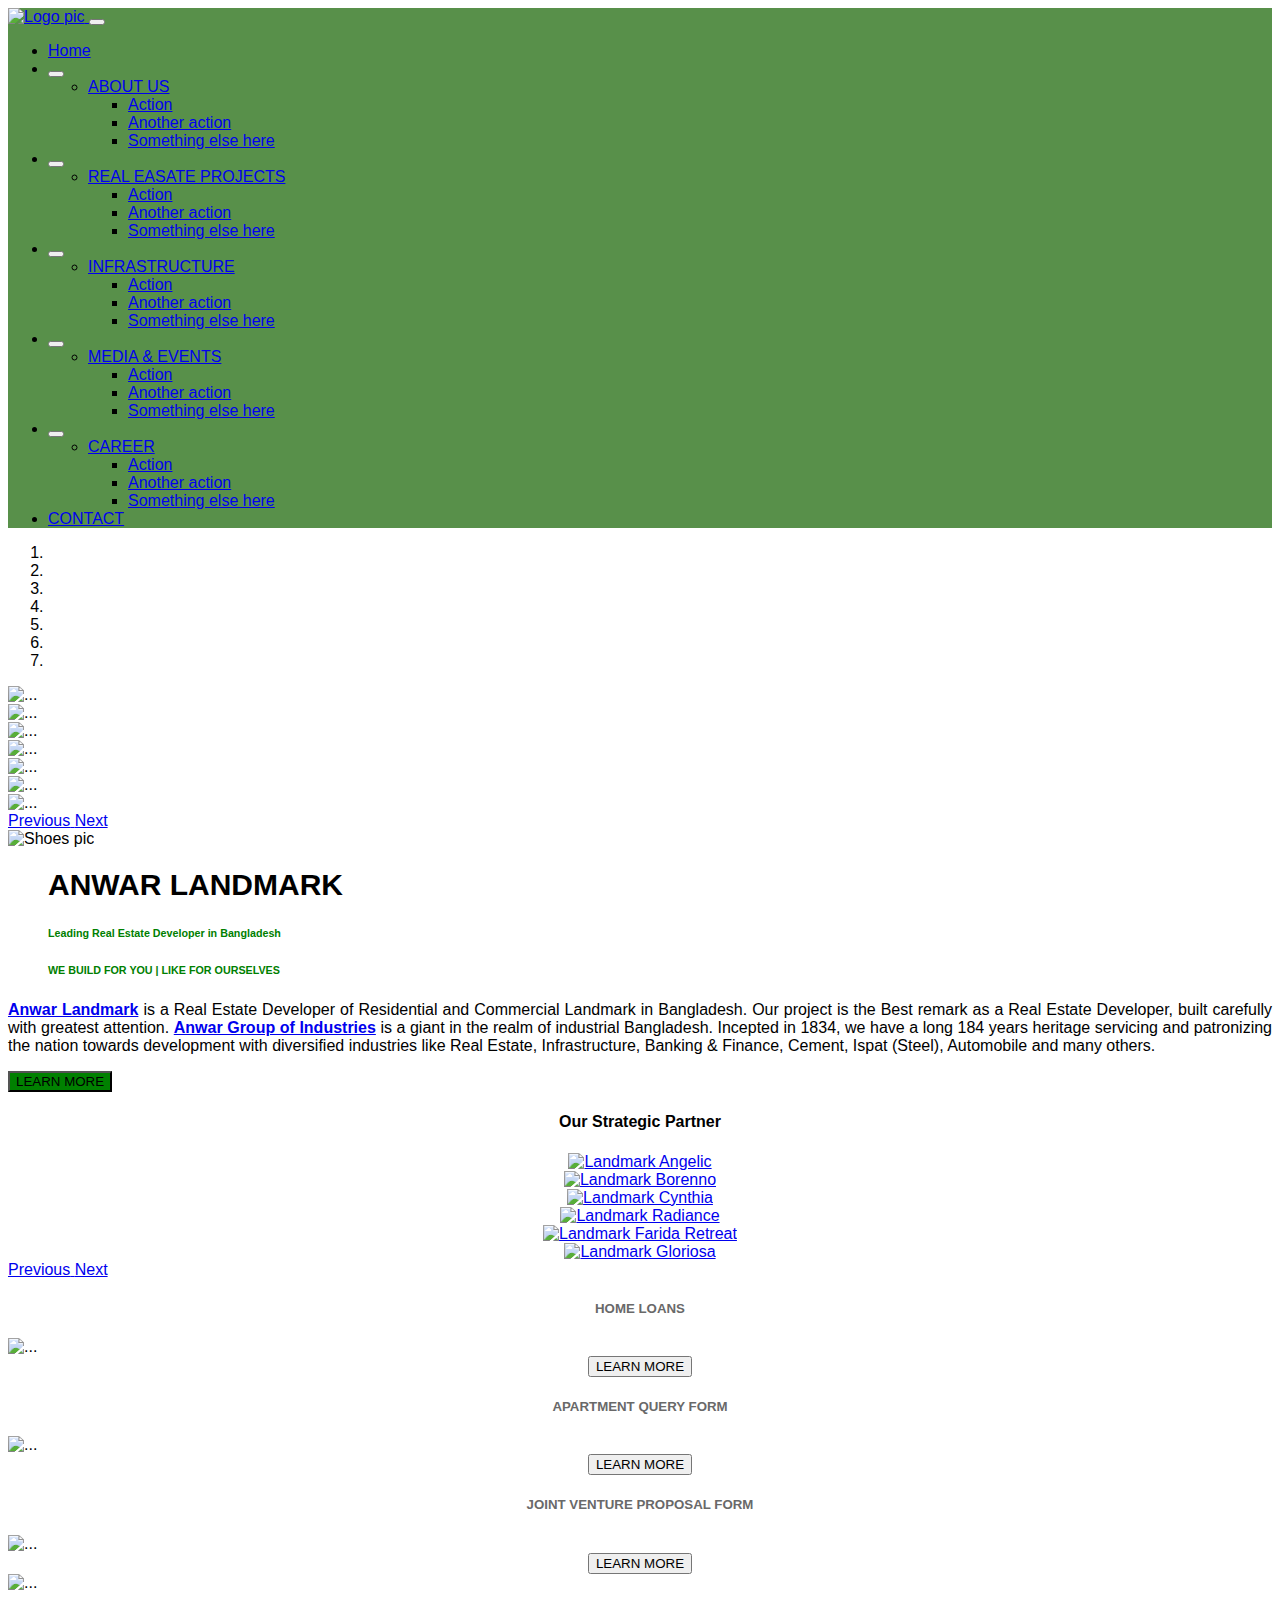
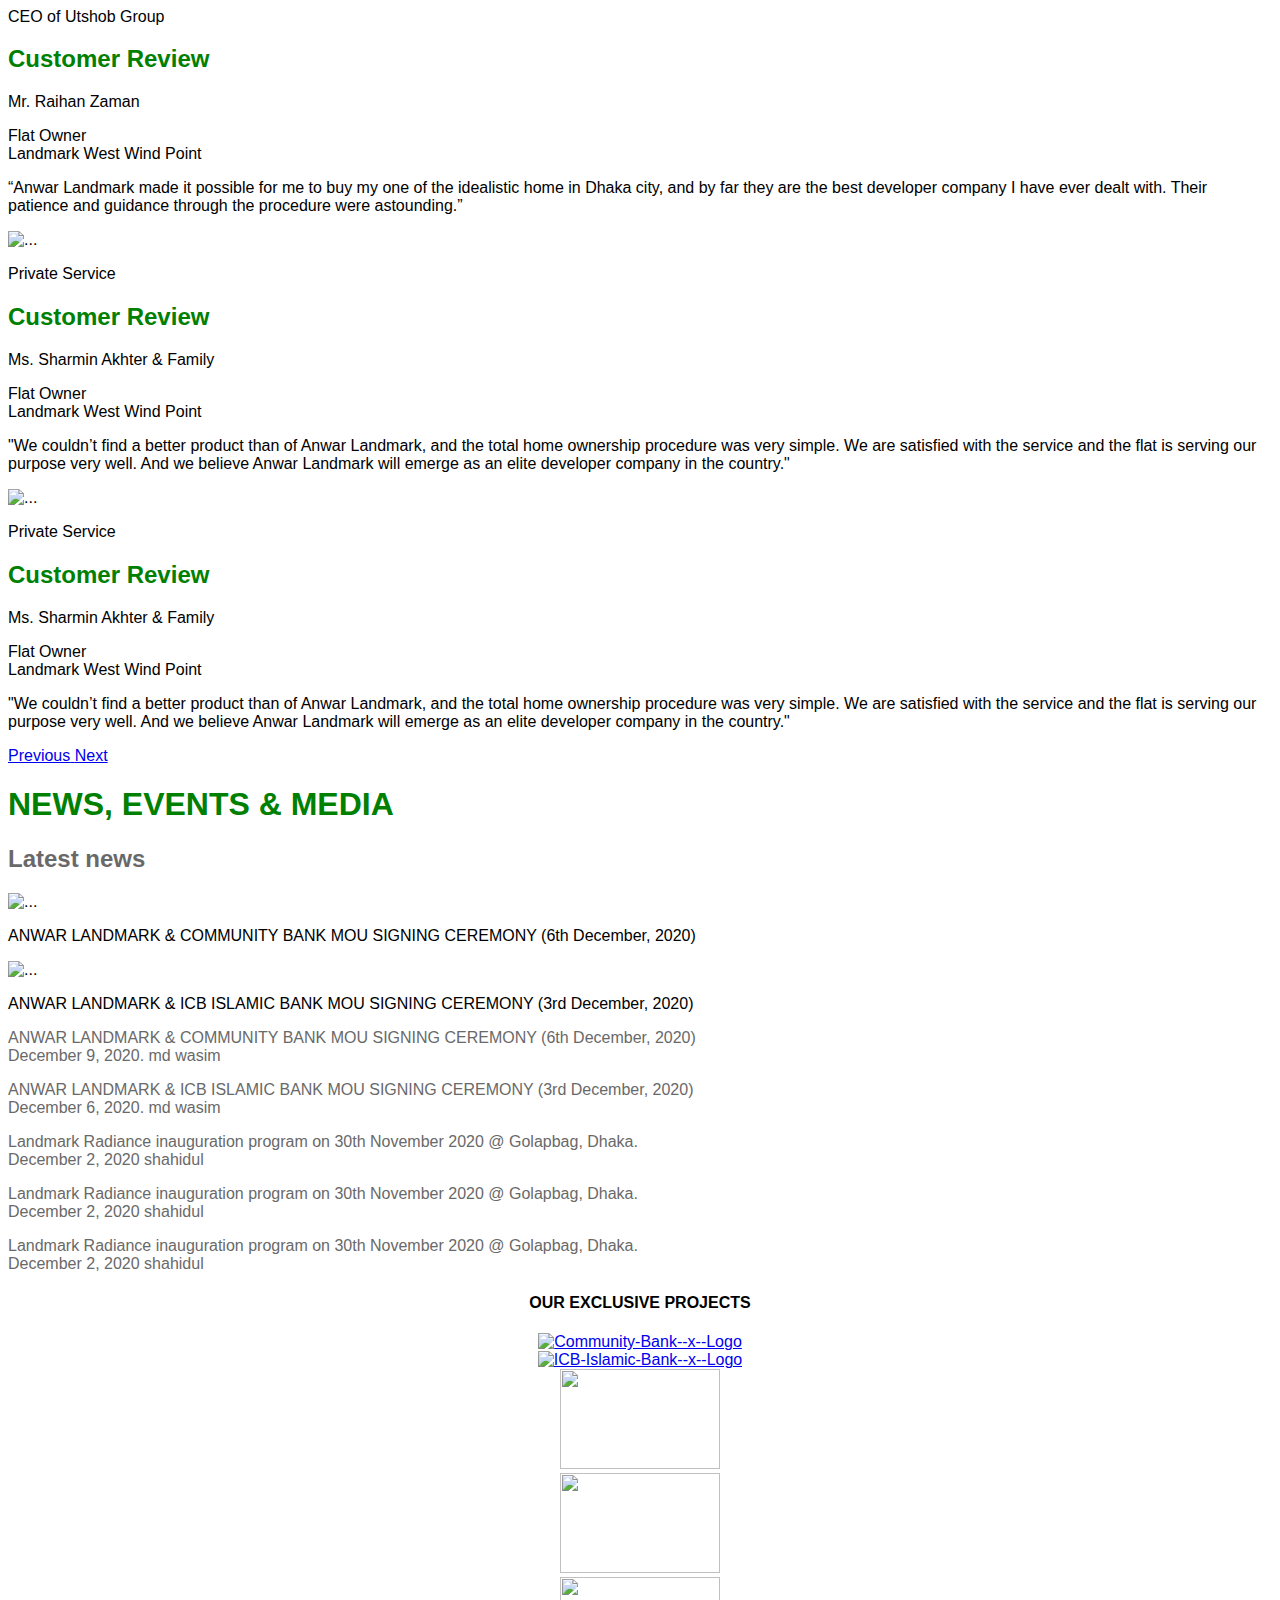
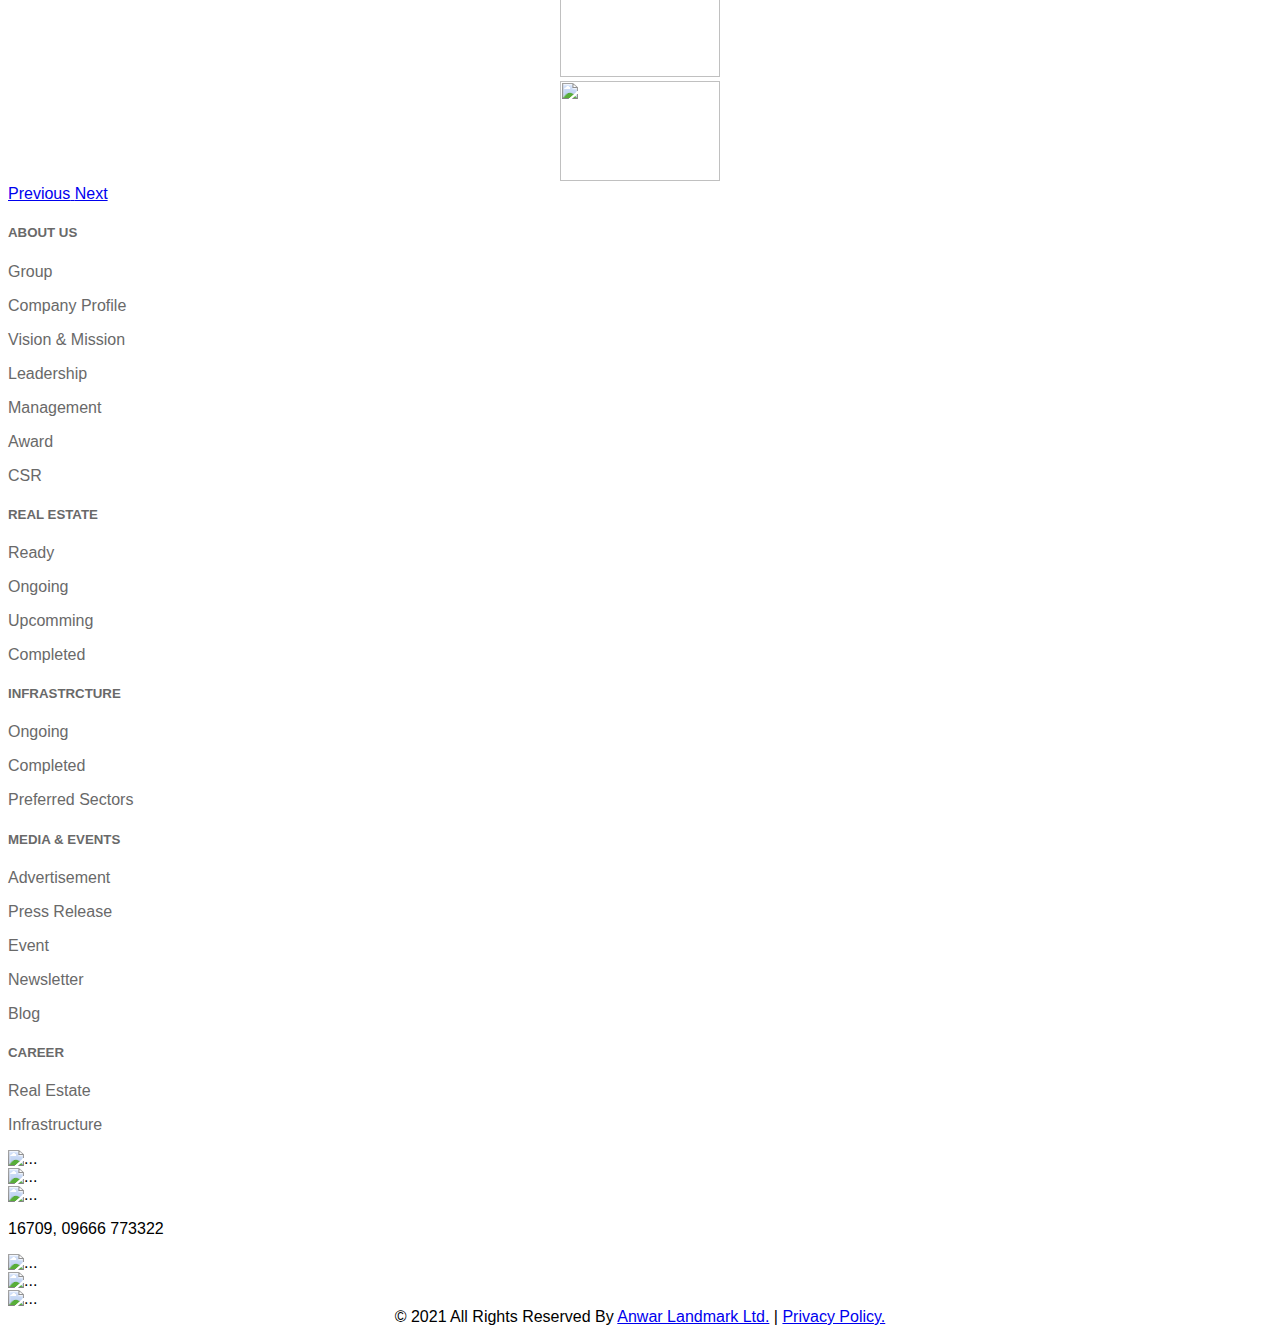
==== Index.html @ 7686476b "work done" ====
<!doctype html>
<html lang="en">

<head>
    <!-- Required meta tags -->
    <meta charset="utf-8">
    <meta name="viewport" content="width=device-width, initial-scale=1">

    <!-- Bootstrap CSS -->
    <link href="https://cdn.jsdelivr.net/npm/bootstrap@5.0.0-beta1/dist/css/bootstrap.min.css" rel="stylesheet"
        integrity="sha384-giJF6kkoqNQ00vy+HMDP7azOuL0xtbfIcaT9wjKHr8RbDVddVHyTfAAsrekwKmP1" crossorigin="anonymous">
    <link rel="shortcut icon" type="image/png"
        href="https://www.anwarlandmark.com/wp-content/uploads/2019/05/favicon.ico">
    <link rel="stylesheet" href="css/style.css">

    <title>Anwar Landmark | Leading Real Estate Developer in Bangladesh</title>
</head>

<body>
    <header>
        <nav class="navbar navbar-expand-lg navbar-light navbar-container shadow">
            <div class="container-fluid row">

                <div class="col-md-3">
                    <a class="navbar-brand" href="#">
                        <img src="https://www.anwarlandmark.com/wp-content/uploads/2019/07/logowhite.png"
                            class="custom-logo" width="150" height="55" alt="Logo pic">
                        <button class="navbar-toggler" type="button" data-bs-toggle="collapse"
                            data-bs-target="#navbarTogglerDemo03" aria-controls="navbarTogglerDemo03"
                            aria-expanded="false" aria-label="Toggle navigation">
                            <span class="navbar-toggler-icon"></span>
                        </button>
                    </a>
                </div>
                <div class="col-md-9">
                    <div class="collapse navbar-collapse" id="navbarNavDarkDropdown" id="navbarTogglerDemo03">
                        <ul class="navbar-nav me-auto mb-2 mb-lg-0 p-2">
                            <li class="nav-item">
                                <a class="nav-link active" aria-current="page" href="#">Home</a>
                            </li>
                            <li class="nav-item">
                                <button class="navbar-toggler" type="button" data-bs-toggle="collapse"
                                    data-bs-target="#navbarNavDarkDropdown" aria-controls="navbarNavDarkDropdown"
                                    aria-expanded="false" aria-label="Toggle navigation">
                                    <span class="navbar-toggler-icon"></span>
                                </button>
                                <div class="collapse navbar-collapse" id="navbarNavDarkDropdown">
                                    <ul class="navbar-nav">
                                        <li class="nav-item dropdown">
                                            <a class="nav-link dropdown-toggle" href="#" id="navbarDarkDropdownMenuLink"
                                                role="button" data-bs-toggle="dropdown" aria-expanded="false">
                                                ABOUT US
                                            </a>
                                            <ul class="dropdown-menu dropdown-menu-dark"
                                                aria-labelledby="navbarDarkDropdownMenuLink">
                                                <li><a class="dropdown-item" href="#">Action</a></li>
                                                <li><a class="dropdown-item" href="#">Another action</a></li>
                                                <li><a class="dropdown-item" href="#">Something else here</a></li>
                                            </ul>
                                        </li>
                                    </ul>
                                </div>

                            </li>
                            <li class="nav-item">

                                <button class="navbar-toggler" type="button" data-bs-toggle="collapse"
                                    data-bs-target="#navbarNavDarkDropdown" aria-controls="navbarNavDarkDropdown"
                                    aria-expanded="false" aria-label="Toggle navigation">
                                    <span class="navbar-toggler-icon"></span>
                                </button>
                                <div class="collapse navbar-collapse" id="navbarNavDarkDropdown">
                                    <ul class="navbar-nav">
                                        <li class="nav-item dropdown">
                                            <a class="nav-link dropdown-toggle" href="#" id="navbarDarkDropdownMenuLink"
                                                role="button" data-bs-toggle="dropdown" aria-expanded="false">
                                                REAL EASATE PROJECTS
                                            </a>
                                            <ul class="dropdown-menu dropdown-menu-dark"
                                                aria-labelledby="navbarDarkDropdownMenuLink">
                                                <li><a class="dropdown-item" href="#">Action</a></li>
                                                <li><a class="dropdown-item" href="#">Another action</a></li>
                                                <li><a class="dropdown-item" href="#">Something else here</a></li>
                                            </ul>
                                        </li>
                                    </ul>
                                </div>
                            </li>
                            <li class="nav-item">

                                <button class="navbar-toggler" type="button" data-bs-toggle="collapse"
                                    data-bs-target="#navbarNavDarkDropdown" aria-controls="navbarNavDarkDropdown"
                                    aria-expanded="false" aria-label="Toggle navigation">
                                    <span class="navbar-toggler-icon"></span>
                                </button>
                                <div class="collapse navbar-collapse" id="navbarNavDarkDropdown">
                                    <ul class="navbar-nav">
                                        <li class="nav-item dropdown">
                                            <a class="nav-link dropdown-toggle" href="#" id="navbarDarkDropdownMenuLink"
                                                role="button" data-bs-toggle="dropdown" aria-expanded="false">
                                                INFRASTRUCTURE
                                            </a>
                                            <ul class="dropdown-menu dropdown-menu-dark"
                                                aria-labelledby="navbarDarkDropdownMenuLink">
                                                <li><a class="dropdown-item" href="#">Action</a></li>
                                                <li><a class="dropdown-item" href="#">Another action</a></li>
                                                <li><a class="dropdown-item" href="#">Something else here</a></li>
                                            </ul>
                                        </li>
                                    </ul>
                                </div>
                            </li>
                            <li class="nav-item">

                                <button class="navbar-toggler" type="button" data-bs-toggle="collapse"
                                    data-bs-target="#navbarNavDarkDropdown" aria-controls="navbarNavDarkDropdown"
                                    aria-expanded="false" aria-label="Toggle navigation">
                                    <span class="navbar-toggler-icon"></span>
                                </button>
                                <div class="collapse navbar-collapse" id="navbarNavDarkDropdown">
                                    <ul class="navbar-nav">
                                        <li class="nav-item dropdown">
                                            <a class="nav-link dropdown-toggle" href="#" id="navbarDarkDropdownMenuLink"
                                                role="button" data-bs-toggle="dropdown" aria-expanded="false">
                                                MEDIA & EVENTS
                                            </a>
                                            <ul class="dropdown-menu dropdown-menu-dark"
                                                aria-labelledby="navbarDarkDropdownMenuLink">
                                                <li><a class="dropdown-item" href="#">Action</a></li>
                                                <li><a class="dropdown-item" href="#">Another action</a></li>
                                                <li><a class="dropdown-item" href="#">Something else here</a></li>
                                            </ul>
                                        </li>
                                    </ul>
                                </div>

                            </li>
                            <li class="nav-item">

                                <button class="navbar-toggler" type="button" data-bs-toggle="collapse"
                                    data-bs-target="#navbarNavDarkDropdown" aria-controls="navbarNavDarkDropdown"
                                    aria-expanded="false" aria-label="Toggle navigation">
                                    <span class="navbar-toggler-icon"></span>
                                </button>
                                <div class="collapse navbar-collapse" id="navbarNavDarkDropdown">
                                    <ul class="navbar-nav">
                                        <li class="nav-item dropdown">
                                            <a class="nav-link dropdown-toggle" href="#" id="navbarDarkDropdownMenuLink"
                                                role="button" data-bs-toggle="dropdown" aria-expanded="false">
                                                CAREER
                                            </a>
                                            <ul class="dropdown-menu dropdown-menu-dark"
                                                aria-labelledby="navbarDarkDropdownMenuLink">
                                                <li><a class="dropdown-item" href="#">Action</a></li>
                                                <li><a class="dropdown-item" href="#">Another action</a></li>
                                                <li><a class="dropdown-item" href="#">Something else here</a></li>
                                            </ul>
                                        </li>
                                    </ul>
                                </div>
                            </li>
                            <li class="nav-item">
                                <a class="nav-link" href="#CONTACT">CONTACT</a>
                            </li>
                        </ul>

                    </div>
                </div>
            </div>
        </nav>



    </header>
    <div id="carouselExampleIndicators" class="carousel slide" data-bs-ride="carousel">
        <ol class="carousel-indicators">
            <li data-bs-target="#carouselExampleIndicators" data-bs-slide-to="0" class="active"></li>
            <li data-bs-target="#carouselExampleIndicators" data-bs-slide-to="1"></li>
            <li data-bs-target="#carouselExampleIndicators" data-bs-slide-to="2"></li>
            <li data-bs-target="#carouselExampleIndicators" data-bs-slide-to="3"></li>
            <li data-bs-target="#carouselExampleIndicators" data-bs-slide-to="4"></li>
            <li data-bs-target="#carouselExampleIndicators" data-bs-slide-to="5"></li>
            <li data-bs-target="#carouselExampleIndicators" data-bs-slide-to="6"></li>
        </ol>
        <div class="carousel-inner">
            <div class="carousel-item active">
                <img src="https://www.anwarlandmark.com/wp-content/uploads/2020/01/1-1-1.jpg" class="d-block w-100"
                    alt="...">
            </div>
            <div class="carousel-item">
                <img src="https://www.anwarlandmark.com/wp-content/uploads/2020/01/2-i.jpg" class="d-block w-100"
                    alt="...">
            </div>
            <div class="carousel-item">
                <img src="https://www.anwarlandmark.com/wp-content/uploads/2020/01/3-2.jpg" class="d-block w-100"
                    alt="...">
            </div>
            <div class="carousel-item">
                <img src="https://www.anwarlandmark.com/wp-content/uploads/2020/01/4-2.jpg" class="d-block w-100"
                    alt="...">
            </div>
            <div class="carousel-item">
                <img src="https://www.anwarlandmark.com/wp-content/uploads/2020/01/5-2.jpg" class="d-block w-100"
                    alt="...">
            </div>
            <div class="carousel-item">
                <img src="https://www.anwarlandmark.com/wp-content/uploads/2020/01/6.jpg" class="d-block w-100"
                    alt="...">
            </div>
            <div class="carousel-item">
                <img src="https://www.anwarlandmark.com/wp-content/uploads/2020/01/7-1.jpg" class="d-block w-100"
                    alt="...">
            </div>
        </div>
        <a class="carousel-control-prev" href="#carouselExampleIndicators" role="button" data-bs-slide="prev">
            <span class="carousel-control-prev-icon" aria-hidden="true"></span>
            <span class="visually-hidden">Previous</span>
        </a>
        <a class="carousel-control-next" href="#carouselExampleIndicators" role="button" data-bs-slide="next">
            <span class="carousel-control-next-icon" aria-hidden="true"></span>
            <span class="visually-hidden">Next</span>
        </a>

    </div>
    <section class="container">
        <div class="row d-flex align-items-center justify-content-center p-5">
            <div class="col-md-5">
                <img class="d-block w-100"
                    src="https://www.anwarlandmark.com/wp-content/uploads/2019/10/HomePage_RainForest-Building.png"
                    alt="Shoes pic">
            </div>
            <div class="col-md-7 p-5 mt-3">
                <blockquote>
                    <h1 style="font-size: 30px;font-weight:bold;text-align: left">ANWAR LANDMARK</h1>
                    <h6 style="color: green;font-weight:bold;">Leading Real Estate Developer in Bangladesh</h6>
                    <h6 style="color: green; font-weight:bold;">WE BUILD FOR YOU | LIKE FOR OURSELVES</h6>
                </blockquote>
                <p style="text-align: justify;"><a href="https://www.anwarlandmark.com/"><strong>Anwar
                            Landmark</strong></a> is a Real Estate Developer of Residential and Commercial Landmark in
                    Bangladesh. Our project is the Best remark as a Real Estate Developer, built carefully with greatest
                    attention. <a href="https://www.anwargroup.com/"><strong>Anwar Group of Industries</strong></a> is a
                    giant in the realm of industrial Bangladesh. Incepted in 1834, we have a long 184 years heritage
                    servicing and patronizing the nation towards development with diversified industries like Real
                    Estate, Infrastructure, Banking &#038; Finance, Cement, Ispat (Steel), Automobile and many others.
                </p>
                <div class="vc_btn3-container vc_btn3-left">
                    <button class="btn btn-primary" href="https://www.anwarlandmark.com/about-anwar-landmark/"
                        title="About Anwar Landmark" style="background-color: green;">LEARN
                        MORE</button>
                </div>
            </div>
        </div>

    </section>
    <section class="container">
        <div class="vc_column-inner vc_custom_1564914783452">
            <div class="wpb_wrapper m-5">
                <h4 style="text-align: center ; font-weight: bold " class="vc_custom_heading vc_custom_1573028375706">
                    Our Strategic Partner
                </h4>
            </div>
            <div id="carouselExampleInterval" class="carousel slide" data-bs-ride="carousel">
                <div class="carousel-inner" style="text-align: center;">
                    <div class="carousel-item active" data-bs-interval="10000">
                        <a data-post_id="738" class="d-block w-100"
                            href="https://www.anwarlandmark.com/realestate/landmark-angelic/"
                            title="Landmark Angelic"><img
                                src="https://www.anwarlandmark.com/wp-content/uploads/psc_post_slider_carousel/Project-Image-Angelic-227x333-2_333_226.png"
                                alt="Landmark Angelic" data-category="Ready" title="Landmark Angelic" /></a>


                    </div>
                    <div class="carousel-item" data-bs-interval="2000">
                        <a data-post_id="545" class="d-block w-100"
                            href="https://www.anwarlandmark.com/realestate/landmark-borrenno-ongoing/"
                            title="Landmark Borenno"><img
                                src="https://www.anwarlandmark.com/wp-content/uploads/psc_post_slider_carousel/Project-Image-Boreno-227x333_333_226.png"
                                alt="Landmark Borenno" data-category="Ongoing" title="Landmark Borenno" /></a>

                    </div>
                    <div class="carousel-item" data-bs-interval="2000">
                        <a data-post_id="744" class="d-block w-100"
                            href="https://www.anwarlandmark.com/realestate/landmark-cynthia/"
                            title="Landmark Cynthia"><img
                                src="https://www.anwarlandmark.com/wp-content/uploads/psc_post_slider_carousel/Project-Image-Cynthia-227x333_333_226_333_226.jpg"
                                alt="Landmark Cynthia" data-category="Ongoing" title="Landmark Cynthia" /></a>


                    </div>
                    <div class="carousel-item" data-bs-interval="2000">
                        <a data-post_id="4329" class="d-block w-100"
                            href="https://www.anwarlandmark.com/realestate/landmark-landmark-radiance/"
                            title="Landmark Radiance"><img
                                src="https://www.anwarlandmark.com/wp-content/uploads/psc_post_slider_carousel/qcx3zndt_333_226.jpg"
                                alt="Landmark Radiance" data-category="Ongoing" title="Landmark Radiance" /></a>
                    </div>
                    <div class="carousel-item" data-bs-interval="2000">
                        <a data-post_id="748" class="d-block w-100"
                            href="https://www.anwarlandmark.com/realestate/landmark-farida-retreat/"
                            title="Landmark Farida Retreat"><img
                                src="https://www.anwarlandmark.com/wp-content/uploads/psc_post_slider_carousel/Project-Image-farida-retreat-227x333_Ready_333_226.png"
                                alt="Landmark Farida Retreat" data-category="Ready"
                                title="Landmark Farida Retreat" /></a>
                    </div>


                    <div class="carousel-item">
                        <a data-post_id="751" class="d-block w-100"
                            href="https://www.anwarlandmark.com/realestate/landmark-gloriosa/"
                            title="Landmark Gloriosa"><img
                                src="https://www.anwarlandmark.com/wp-content/uploads/psc_post_slider_carousel/Project-Image-Glorisare-227x333_333_226.png"
                                alt="Landmark Gloriosa" data-category="Ongoing" title="Landmark Gloriosa" /></a>
                    </div>
                </div>
                <a class="carousel-control-prev" href="#carouselExampleInterval" role="button" data-bs-slide="prev">
                    <span class="carousel-control-prev-icon" aria-hidden="true"></span>
                    <span class="visually-hidden">Previous</span>
                </a>
                <a class="carousel-control-next" href="#carouselExampleInterval" role="button" data-bs-slide="next">
                    <span class="carousel-control-next-icon" aria-hidden="true"></span>
                    <span class="visually-hidden">Next</span>
                </a>
            </div>

    </section>

    <section class="container mt-5">

        <div class="row row-cols-1 row-cols-md-3 g-4">
            <div class="col">
                <div class="card h-100">
                    <h5 class="card-title mt-3" style="text-align: center; color: dimgrey;">HOME LOANS</h5>
                    <div class="card-body shadow">
                        <img src="https://www.anwarlandmark.com/wp-content/uploads/2019/05/homeloanmain-1.png"
                            class="card-img-top shadow rounded" height="350px" alt="...">

                        <div style="text-align: center;" class="mt-5">
                            <button class="btn btn-info">LEARN MORE</button>
                        </div>
                    </div>
                </div>
            </div>
            <div class="col">
                <div class="card h-100">
                    <h5 class="card-title mt-3" style="text-align: center; color: dimgrey;">APARTMENT QUERY FORM
                    </h5>
                    <div class="card-body shadow">
                        <img src="https://www.anwarlandmark.com/wp-content/uploads/2019/05/appertmentform.png"
                            class="card-img-top shadow rounded" height="350px" alt="...">

                        <div style="text-align: center;" class="mt-5">
                            <button class="btn btn-info">LEARN MORE</button>
                        </div>
                    </div>
                </div>
            </div>
            <div class="col">
                <div class="card h-100">
                    <h5 class="card-title mt-3" style="text-align: center; color: dimgrey;">JOINT VENTURE PROPOSAL
                        FORM</h5>
                    <div class="card-body shadow">
                        <img src="https://www.anwarlandmark.com/wp-content/uploads/2019/05/joinvanturemain.png"
                            class="card-img-top shadow rounded" height="350px" alt="...">

                        <div style="text-align: center;" class="mt-5">
                            <button class="btn btn-info">LEARN MORE</button>
                        </div>
                    </div>
                </div>
            </div>
        </div>

    </section>

    <section class="container mt-5 shadow">
        <div id="carouselExampleControls" class="carousel slide" data-bs-ride="carousel">
            <div class="carousel-inner">
                <div class="carousel-item active">
                    <div class="card-group">
                        <div class="card">
                            <img src="https://www.anwarlandmark.com/wp-content/uploads/2019/07/raihanvai_01-1.png"
                                class="card-img-top" alt="...">
                            <p class="m-2">CEO of Utshob Group</p>


                        </div>
                        <div class="card">

                            <div class="card-body">
                                <h2 class="card-title d-flex align-items-center p-5" style="color: green;">Customer
                                    Review</h2>
                                <p class="card-text d-flex align-items-center justify-content-center p-5">Mr. Raihan
                                    Zaman</p>
                                <p class="card-text d-flex align-items-center justify-content-center">Flat Owner <br>
                                    Landmark West Wind Point</p>


                            </div>
                        </div>
                        <div class="card">

                            <div class="card-body d-flex align-items-center justify-content-center p-5">

                                <p class="card-text">“Anwar Landmark made it possible for me to buy my one of the
                                    idealistic home in Dhaka city, and by far they are the best developer company I have
                                    ever dealt with. Their patience and guidance through the procedure were astounding.”
                                </p>

                            </div>
                        </div>
                    </div>
                </div>
                <div class="carousel-item">
                    <div class="card-group">
                        <div class="card">
                            <img src="https://www.anwarlandmark.com/wp-content/uploads/2020/04/flate-ownr.jpg"
                                class="card-img-top" alt="...">
                            <p class="m-2">Private Service </p>


                        </div>
                        <div class="card">

                            <div class="card-body">
                                <h2 class="card-title d-flex align-items-center p-5" style="color: green;">Customer
                                    Review</h2>
                                <p class="card-text d-flex align-items-center justify-content-center p-5">Ms. Sharmin
                                    Akhter & Family </p>
                                <p class="card-text d-flex align-items-center justify-content-center">Flat Owner <br>
                                    Landmark West Wind Point </p>


                            </div>
                        </div>
                        <div class="card">

                            <div class="card-body d-flex align-items-center justify-content-center p-5">

                                <p class="card-text">"We couldn’t find a better product than of Anwar Landmark, and the
                                    total home ownership procedure was very simple. We are satisfied with the service
                                    and the flat is serving our purpose very well. And we believe Anwar Landmark will
                                    emerge as an elite developer company in the country."</p>

                            </div>
                        </div>
                    </div>
                </div>
                <div class="carousel-item">

                    <div class="card-group">
                        <div class="card">
                            <img src="https://www.anwarlandmark.com/wp-content/uploads/2020/07/Arif-Abdullah-Bin-1.png"
                                class="card-img-top" alt="...">
                            <p class="m-2">Private Service </p>


                        </div>
                        <div class="card">

                            <div class="card-body">
                                <h2 class="card-title d-flex align-items-center p-5" style="color: green;">Customer
                                    Review</h2>
                                <p class="card-text d-flex align-items-center justify-content-center p-5">Ms. Sharmin
                                    Akhter & Family </p>
                                <p class="card-text d-flex align-items-center justify-content-center">Flat Owner <br>
                                    Landmark West Wind Point </p>


                            </div>
                        </div>
                        <div class="card">

                            <div class="card-body d-flex align-items-center justify-content-center p-5">

                                <p class="card-text">"We couldn’t find a better product than of Anwar Landmark, and the
                                    total home ownership procedure was very simple. We are satisfied with the service
                                    and the flat is serving our purpose very well. And we believe Anwar Landmark will
                                    emerge as an elite developer company in the country."</p>

                            </div>
                        </div>
                    </div>
                </div>
            </div>
            <a class="carousel-control-prev" href="#carouselExampleControls" role="button" data-bs-slide="prev">
                <span class="carousel-control-prev-icon" aria-hidden="true"></span>
                <span class="visually-hidden">Previous</span>
            </a>
            <a class="carousel-control-next" href="#carouselExampleControls" role="button" data-bs-slide="next">
                <span class="carousel-control-next-icon" aria-hidden="true"></span>
                <span class="visually-hidden">Next</span>
            </a>
        </div>

    </section>
    <section class="container mt-5">
        <h1 style="color: green;">NEWS, EVENTS & MEDIA</h1>
        <div class="row d-flex align-items-center justify-content-center">
            <h2 style="color: dimgrey;">Latest news</h2>

            <div class="col-md-5 mt-9">

                <div class="card m-7 mt-3 shadow">

                    <div class="row g-0">
                        <div class="col-md-4">
                            <img src="https://www.anwarlandmark.com/wp-content/uploads/2020/12/01-2.jpg" height="115px"
                                width="135px" alt="...">
                        </div>
                        <div class="col-md-8 d-flex align-items-center justify-content-center">
                            <div class="card-body shadow">

                                <p class="card-text">ANWAR LANDMARK &#038; COMMUNITY BANK MOU SIGNING CEREMONY (6th
                                    December, 2020)
                                </p>

                            </div>
                        </div>
                    </div>

                </div>
                <div class="card m-7 mt-3 shadow">
                    <div class="row g-0">
                        <div class="col-md-4">
                            <img src="https://www.anwarlandmark.com/wp-content/uploads/2020/12/01-1.jpg" height="115px"
                                width="135px" alt="...">
                        </div>
                        <div class="col-md-8 d-flex align-items-center justify-content-center">
                            <div class="card-body shadow">

                                <p class="card-text">ANWAR LANDMARK &#038; ICB ISLAMIC BANK MOU SIGNING CEREMONY (3rd
                                    December, 2020)</p>

                            </div>
                        </div>
                    </div>

                </div>


            </div>

            <div class="col-md-7 mt-3 shadow rounded">

                <p class="card-text" style="color: dimgrey;">ANWAR LANDMARK & COMMUNITY BANK MOU SIGNING CEREMONY (6th
                    December, 2020) <br>
                    December 9, 2020. md wasim</p>
                <p class="card-text" style="color: dimgrey;">ANWAR LANDMARK & ICB ISLAMIC BANK MOU SIGNING CEREMONY (3rd
                    December, 2020) <br>
                    December 6, 2020. md wasim</p>
                <p class="card-text" style="color: dimgrey;">Landmark Radiance inauguration program on 30th November
                    2020 @ Golapbag, Dhaka. <br>
                    December 2, 2020 shahidul</p>
                <p class="card-text" style="color: dimgrey;">Landmark Radiance inauguration program on 30th November
                    2020 @ Golapbag, Dhaka. <br>
                    December 2, 2020 shahidul</p>
                <p class="card-text" style="color: dimgrey;">Landmark Radiance inauguration program on 30th November
                    2020 @ Golapbag, Dhaka. <br>
                    December 2, 2020 shahidul</p>


            </div>
        </div>


    </section>
    
        <div class="vc_column-inner vc_custom_1564914783452 container mt-5">
            <div class="wpb_wrapper m-5">
                <h4 style="text-align: center ; font-weight: bold " class="vc_custom_heading vc_custom_1573028375706">
                    OUR EXCLUSIVE PROJECTS
                </h4>
            </div>
            <div id="carouselExampleInterval" class="carousel slide" data-bs-ride="carousel">
                <div class="carousel-inner shadow" style="text-align: center;">
                    <div class="carousel-item active" data-bs-interval="10000">
                        <a data-post_id="738" class="d-block w-100"
                            href="https://www.anwarlandmark.com/realestate/landmark-angelic/"
                            title="Landmark Angelic"><img width="160" height="100"
                                src="https://www.anwarlandmark.com/wp-content/uploads/2020/12/Community-Bank-160-x-100-Logo.jpg"
                                class="attachment-full" alt="Community-Bank--x--Logo" /></a>


                    </div>
                    <div class="carousel-item" data-bs-interval="2000">
                        <a data-post_id="545" class="d-block w-100"
                            href="https://www.anwarlandmark.com/realestate/landmark-borrenno-ongoing/"
                            title="Landmark Borenno"><img width="160" height="100"
                                src="https://www.anwarlandmark.com/wp-content/uploads/2020/12/ICB-Islamic-Bank-160-x-100-Logo.jpg"
                                class="attachment-full" alt="ICB-Islamic-Bank--x--Logo" /></a>

                    </div>
                    <div class="carousel-item" data-bs-interval="2000">
                        <a data-post_id="744" class="d-block w-100"
                            href="https://www.anwarlandmark.com/realestate/landmark-cynthia/"
                            title="Landmark Cynthia"><img width="160" height="100"
                                src="https://www.anwarlandmark.com/wp-content/uploads/2020/09/Modhumoti-Bank-Logo-for-Website.jpg"
                                class="attachment-full" alt="" /> </a>


                    </div>
                    <div class="carousel-item" data-bs-interval="2000">
                        <a data-post_id="4329" class="d-block w-100"
                            href="https://www.anwarlandmark.com/realestate/landmark-landmark-radiance/"
                            title="Landmark Radiance"><img width="160" height="100"
                                src="https://www.anwarlandmark.com/wp-content/uploads/2020/11/Trust-Bank-Logo-160-x-100.jpg"
                                class="attachment-full" alt="" /></a>
                    </div>
                    <div class="carousel-item" data-bs-interval="2000">
                        <a data-post_id="748" class="d-block w-100"
                            href="https://www.anwarlandmark.com/realestate/landmark-farida-retreat/"
                            title="Landmark Farida Retreat"><img width="160" height="100"
                                src="https://www.anwarlandmark.com/wp-content/uploads/2020/09/Dhaka-Bank-Logo.jpg"
                                class="attachment-full" alt="" /></a>
                    </div>


                    <div class="carousel-item">
                        <a data-post_id="751" class="d-block w-100"
                            href="https://www.anwarlandmark.com/realestate/landmark-gloriosa/"
                            title="Landmark Gloriosa"><img width="160" height="100"
                                src="https://www.anwarlandmark.com/wp-content/uploads/2019/09/Logo_01.png"
                                class="attachment-full" alt="" /></a>
                    </div>
                </div>
                <a class="carousel-control-prev" href="#carouselExampleInterval" role="button" data-bs-slide="prev">
                    <span class="carousel-control-prev-icon" aria-hidden="true"></span>
                    <span class="visually-hidden">Previous</span>
                </a>
                <a class="carousel-control-next" href="#carouselExampleInterval" role="button" data-bs-slide="next">
                    <span class="carousel-control-next-icon" aria-hidden="true"></span>
                    <span class="visually-hidden">Next</span>
                </a>
            </div>

 
    
        </div>

        <section class="container mt-5">
            
            <div class="row row-cols-1 row-cols-md-5 g-4" style="color: dimgrey;">
                <div class="col">
                    <div class="card h-100">
                        
                        <div class="card-body shadow">
                            <h5 class="card-title">ABOUT US</h5>
                            <p class="card-text">Group</p>
                            <p class="card-text">Company Profile</p>
                            <p class="card-text">Vision & Mission</p>
                            <p class="card-text">Leadership</p>
                            <p class="card-text">Management</p>
                            <p class="card-text">Award</p>
                            <p class="card-text">CSR</p>
                        </div>
                    </div>
                </div>
                <div class="col">
                    <div class="card h-100">
                        
                        <div class="card-body shadow">
                            <h5 class="card-title">REAL ESTATE</h5>
                            <p class="card-text">Ready</p>
                            <p class="card-text">Ongoing</p>
                            <p class="card-text">Upcomming</p>
                            <p class="card-text">Completed</p>
                        </div>
                    </div>
                </div>
                <div class="col">
                    <div class="card h-100">
                        
                        <div class="card-body shadow">
                            <h5 class="card-title">INFRASTRCTURE</h5>
                            <p class="card-text">Ongoing</p>
                            <p class="card-text">Completed</p>
                            <p class="card-text">Preferred Sectors</p>
                        </div>
                    </div>
                </div>
                <div class="col">
                    <div class="card h-100">
                        
                        <div class="card-body shadow">
                            <h5 class="card-title">MEDIA & EVENTS</h5>
                            <p class="card-text">Advertisement</p>
                            <p class="card-text">Press Release</p>
                            <p class="card-text">Event</p>
                            <p class="card-text">Newsletter</p>
                            <p class="card-text">Blog</p>
                        </div>

                    </div>
                </div>
                <div class="col">
                    <div class="card h-100">
                        
                        <div class="card-body shadow">
                            <h5 class="card-title">CAREER</h5>
                            <p class="card-text">Real Estate</p>
                            <p class="card-text">Infrastructure</p>
                            
                                
                                
                        
                        </div>
                    </div>
                </div>

            </div>
        </section>





        <div class="row d-flex align-items-center justify-content-center p-5 mr-5 pr-5">
            <div class="col-md-4 mt-9">
                <div class="card m-7 mt-3 shadow">
                    <div class="row g-0">
                        <div class="col-md-4 d-flex align-items-center justify-content-center">
                            <img src="https://www.anwarlandmark.com/wp-content/uploads/2020/footerlogo.png" height="100px" width="100px" alt="...">
                        </div>
                        <div class="col-md-4 d-flex align-items-center justify-content-center">
                           
                                <img src="https://www.anwarlandmark.com/wp-content/uploads/2019/10/rehab.png" height="100px" width="100px" alt="...">


                            
                        </div>
                        <div class="col-md-4 d-flex align-items-center justify-content-center">
                            
                                <img src="https://www.anwarlandmark.com/wp-content/uploads/2019/10/iso.png" height="100px" width="100px" alt="...">


                            
                        </div>
                    </div>

                </div>
                
                

            </div>
            <div class="col-md-3 mt-3 d-flex align-items-center justify-content-center">
                <div class="card-body shadow">
                    
                    <p class="card-text "> 16709,  09666 773322</p>


                </div>

            </div>
           

            <div class="col-md-4 mt-9">
                <div class="card m-7 mt-3 shadow">
                    <div class="row g-0">
                        <div class="col-md-4 d-flex align-items-center justify-content-center">
                            <img src="https://www.anwarlandmark.com/wp-content/uploads/2020/06/instagram-icon.png" height="100px" width="100px" alt="...">
                        </div>
                        <div class="col-md-4 d-flex align-items-center justify-content-center">
                            
                                <img src="https://www.anwarlandmark.com/wp-content/uploads/2019/05/leftphone.png?id=129" height="100px" width="100px" alt="...">


                            
                        </div>
                        <div class="col-md-4 d-flex align-items-center justify-content-center">
                            
                                <img src="https://www.anwarlandmark.com/wp-content/uploads/2020/06/linkdin.png" height="100px" width="100px" alt="...">


                            
                        </div>
                    </div>

                </div>
                
                

            </div>

        </div>




    


    <section class="container mt-5" style="text-align: center;">
        <div class="vc_row-full-width vc_clearfix"></div>

        <footer id="colophon" class="site-footer">
            <div class="site-info">
                &copy; 2021 All Rights Reserved By
                <a class="site-name" href="https://www.anwarlandmark.com/" rel="home">Anwar Landmark Ltd.</a>
                | <a href="https://www.anwarlandmark.com/privacy-policy/" class="imprint">
                    Privacy Policy.
                </a>
            </div>
        </footer>



        </div>
    </section>






    <!-- Optional JavaScript; choose one of the two! -->

    <!-- Option 1: Bootstrap Bundle with Popper -->
    <script src="https://cdn.jsdelivr.net/npm/bootstrap@5.0.0-beta1/dist/js/bootstrap.bundle.min.js"
        integrity="sha384-ygbV9kiqUc6oa4msXn9868pTtWMgiQaeYH7/t7LECLbyPA2x65Kgf80OJFdroafW"
        crossorigin="anonymous"></script>

    <!-- Option 2: Separate Popper and Bootstrap JS -->
    <!--
    <script src="https://cdn.jsdelivr.net/npm/@popperjs/core@2.5.4/dist/umd/popper.min.js" integrity="sha384-q2kxQ16AaE6UbzuKqyBE9/u/KzioAlnx2maXQHiDX9d4/zp8Ok3f+M7DPm+Ib6IU" crossorigin="anonymous"></script>
    <script src="https://cdn.jsdelivr.net/npm/bootstrap@5.0.0-beta1/dist/js/bootstrap.min.js" integrity="sha384-pQQkAEnwaBkjpqZ8RU1fF1AKtTcHJwFl3pblpTlHXybJjHpMYo79HY3hIi4NKxyj" crossorigin="anonymous"></script>
    -->
</body>

</html>
---- css/style.css ----
body{
    font-family: 'Poppins', sans-serif;
    background: #FFFFFF;
    /* color:white; */
    /* letter-spacing: 1px; */
}
.navbar-container{
    
    background-color: #58904A;
    position: sticky;
    top: 0;
    /* font-weight: bold; */
    /* z-index:2; */


}
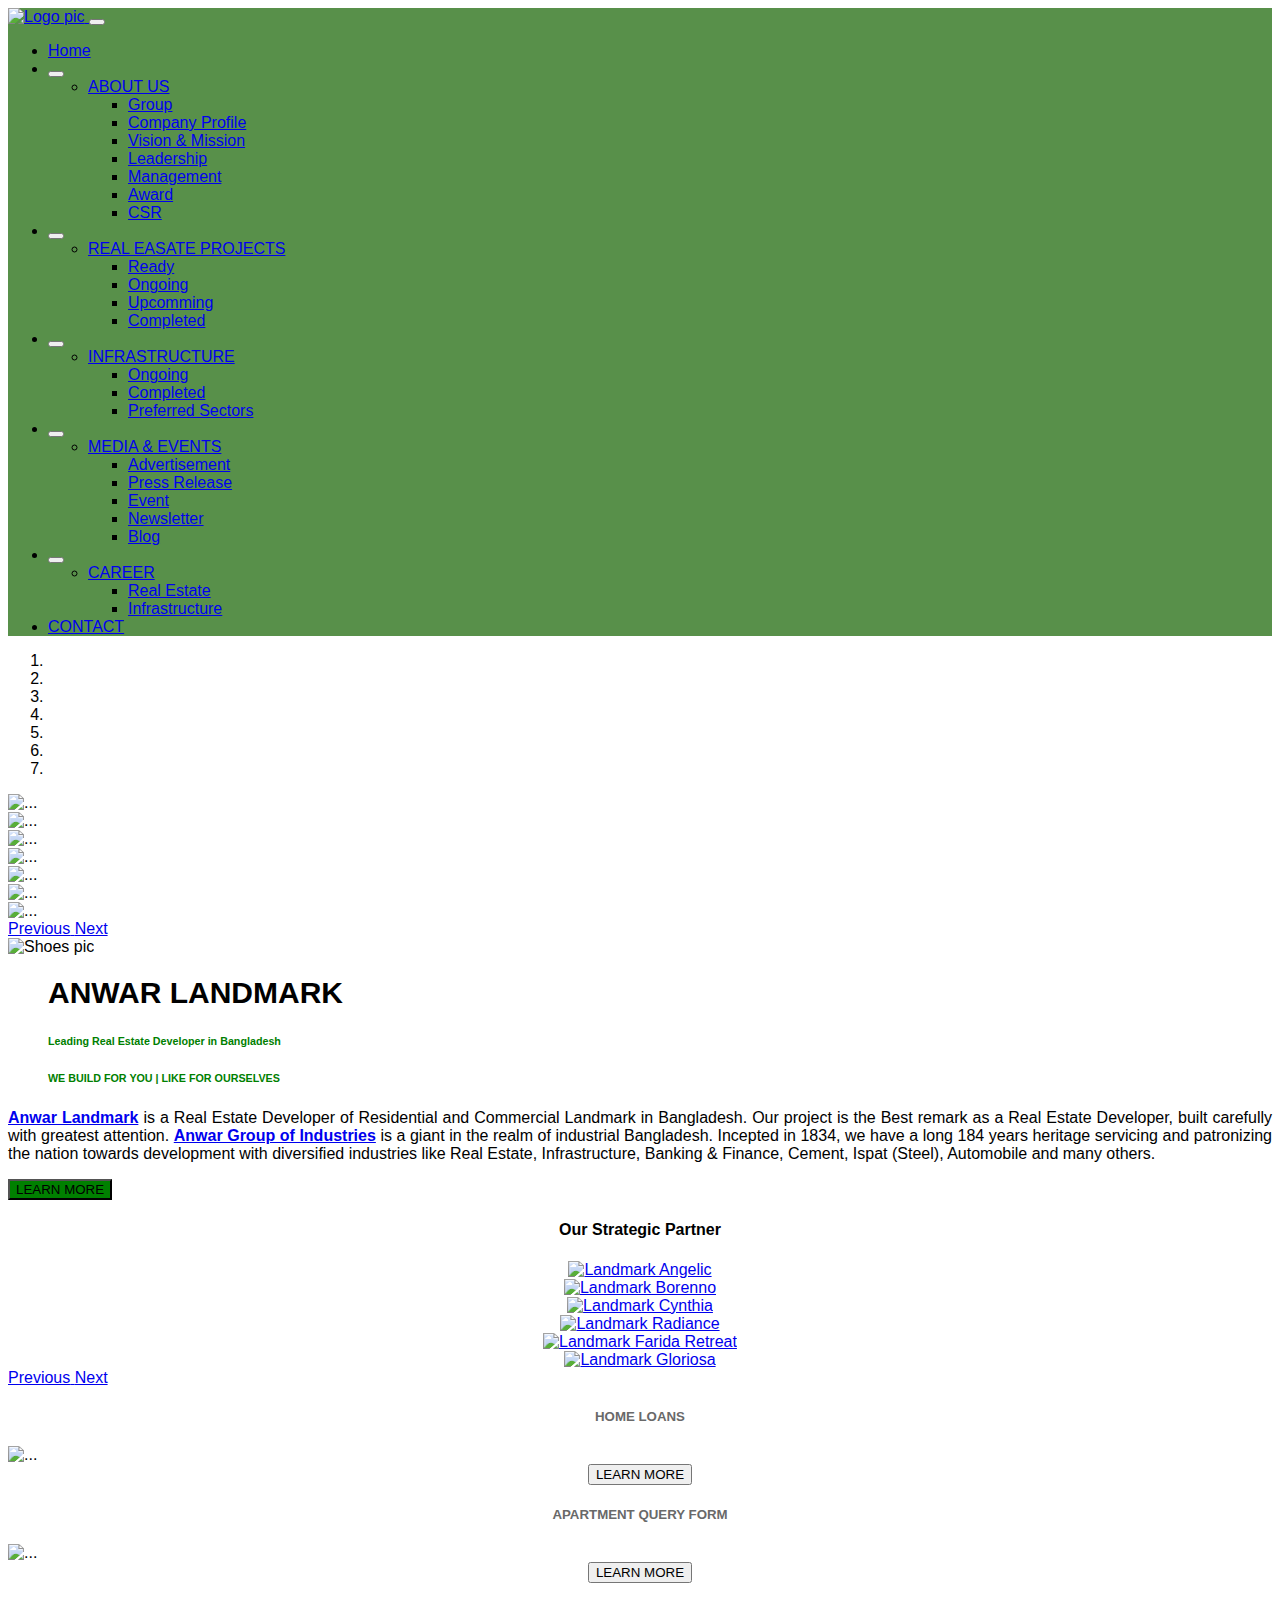
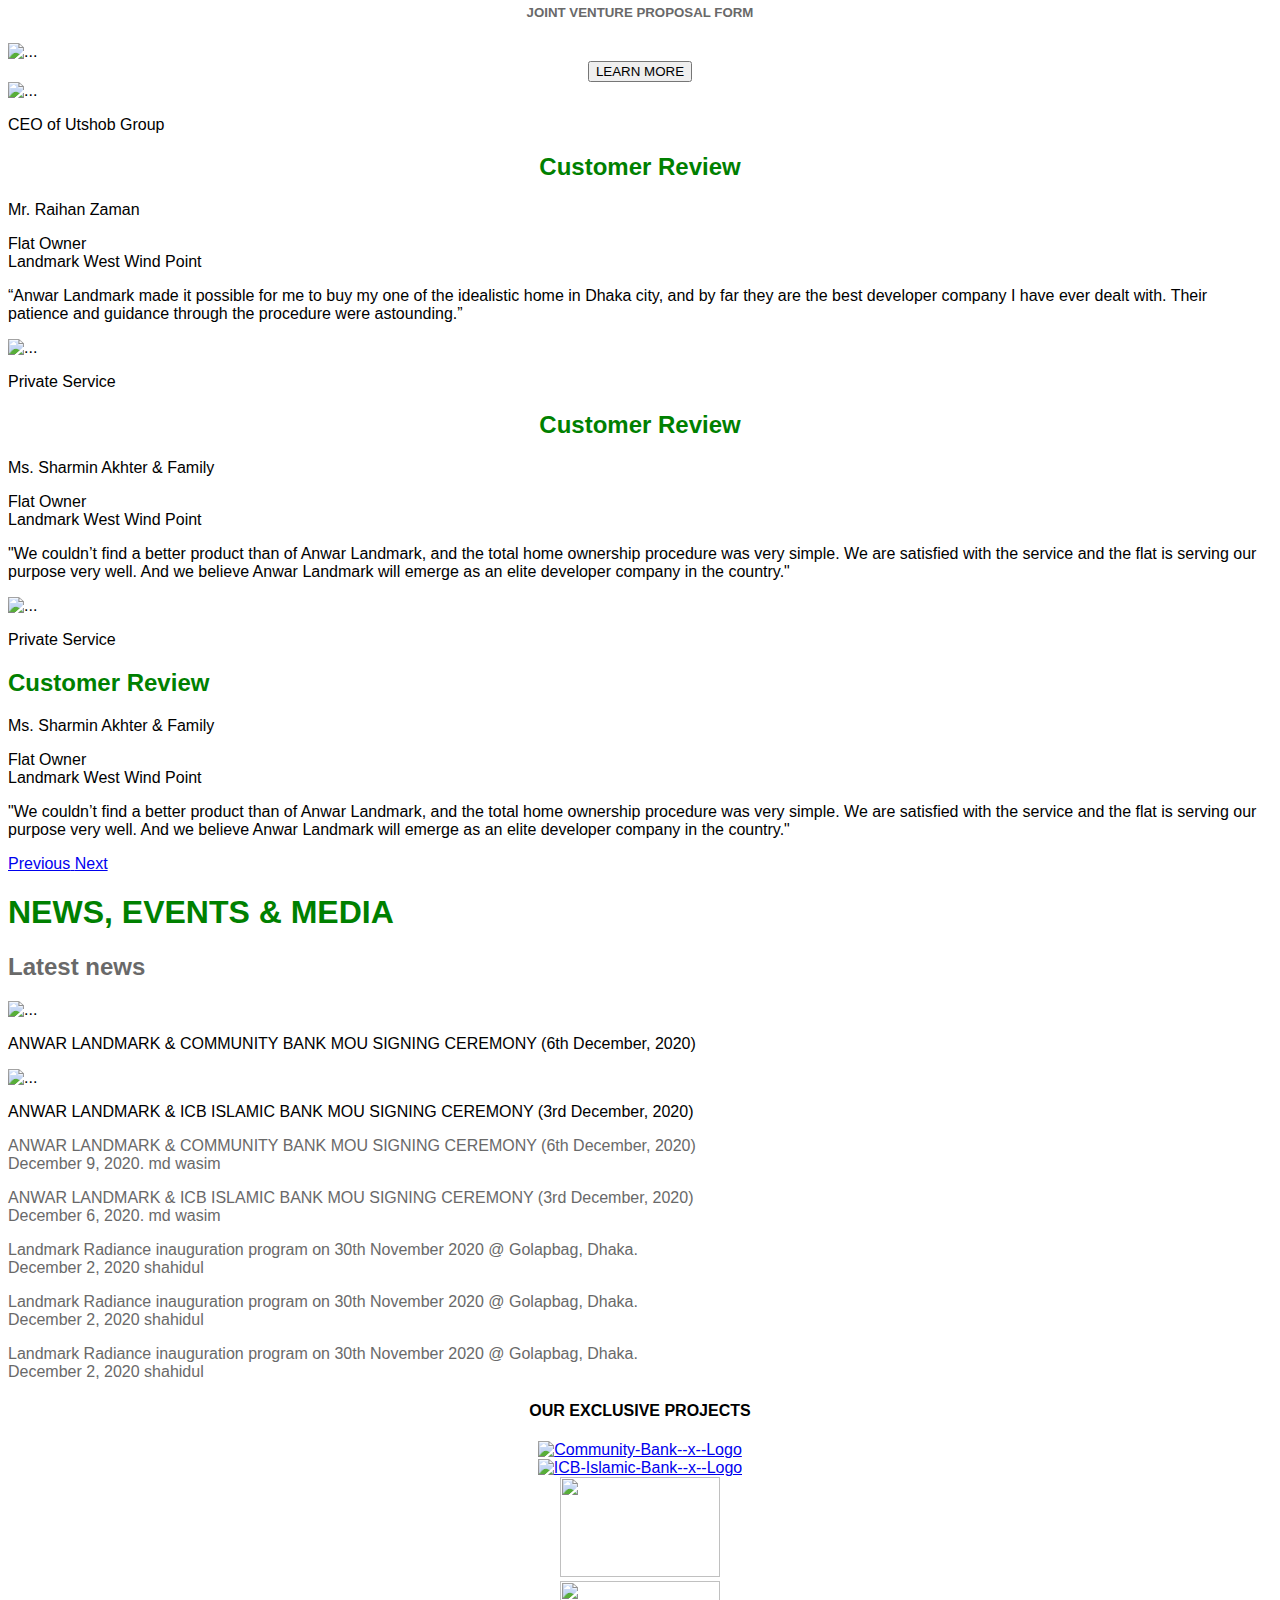
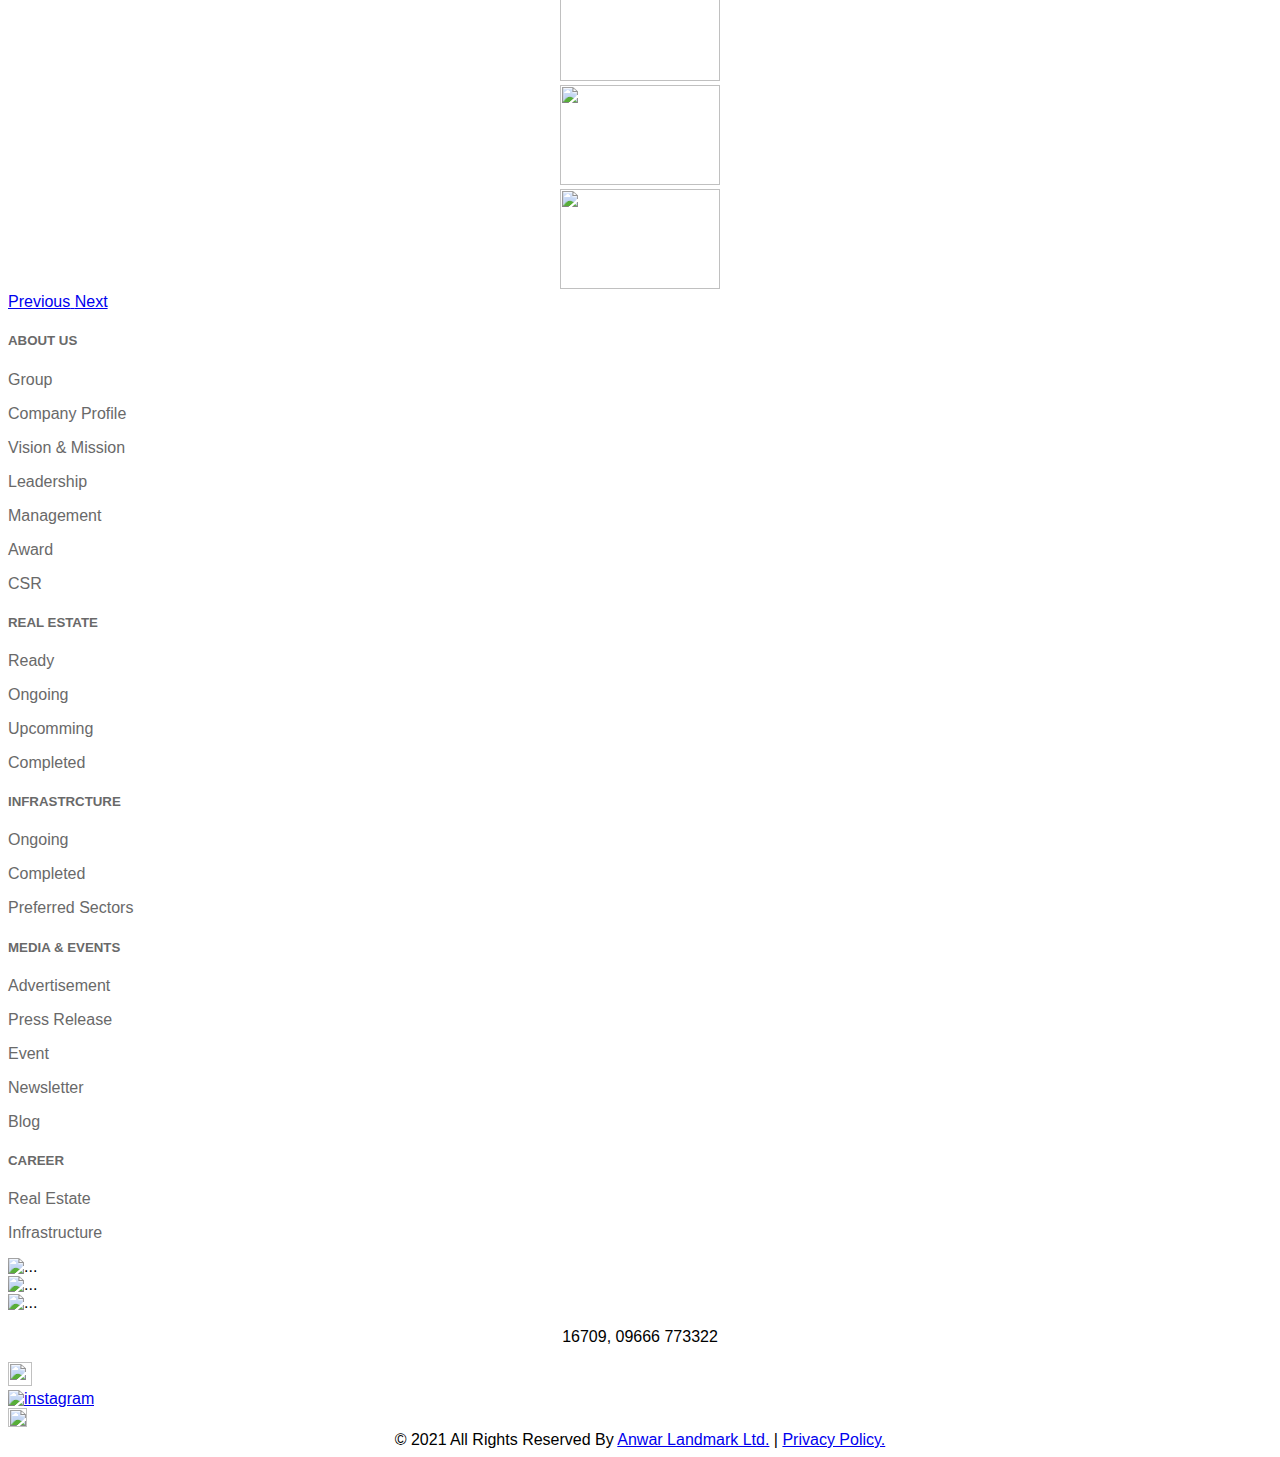
==== commit 5b9bff54: "edit some font awesome and navbar position" ====
--- a/Index.html
+++ b/Index.html
@@ -11,6 +11,7 @@
         integrity="sha384-giJF6kkoqNQ00vy+HMDP7azOuL0xtbfIcaT9wjKHr8RbDVddVHyTfAAsrekwKmP1" crossorigin="anonymous">
     <link rel="shortcut icon" type="image/png"
         href="https://www.anwarlandmark.com/wp-content/uploads/2019/05/favicon.ico">
+    
     <link rel="stylesheet" href="css/style.css">
 
     <title>Anwar Landmark | Leading Real Estate Developer in Bangladesh</title>
@@ -53,9 +54,13 @@
                                             </a>
                                             <ul class="dropdown-menu dropdown-menu-dark"
                                                 aria-labelledby="navbarDarkDropdownMenuLink">
-                                                <li><a class="dropdown-item" href="#">Action</a></li>
-                                                <li><a class="dropdown-item" href="#">Another action</a></li>
-                                                <li><a class="dropdown-item" href="#">Something else here</a></li>
+                                                <li><a class="dropdown-item" href="#">Group</a></li>
+                                                <li><a class="dropdown-item" href="#">Company Profile</a></li>
+                                                <li><a class="dropdown-item" href="#">Vision & Mission</a></li>
+                                                <li><a class="dropdown-item" href="#">Leadership</a></li>
+                                                <li><a class="dropdown-item" href="#">Management</a></li>
+                                                <li><a class="dropdown-item" href="#">Award</a></li>
+                                                <li><a class="dropdown-item" href="#">CSR</a></li>
                                             </ul>
                                         </li>
                                     </ul>
@@ -78,9 +83,10 @@
                                             </a>
                                             <ul class="dropdown-menu dropdown-menu-dark"
                                                 aria-labelledby="navbarDarkDropdownMenuLink">
-                                                <li><a class="dropdown-item" href="#">Action</a></li>
-                                                <li><a class="dropdown-item" href="#">Another action</a></li>
-                                                <li><a class="dropdown-item" href="#">Something else here</a></li>
+                                                <li><a class="dropdown-item" href="#">Ready</a></li>
+                                                <li><a class="dropdown-item" href="#">Ongoing</a></li>
+                                                <li><a class="dropdown-item" href="#">Upcomming</a></li>
+                                                <li><a class="dropdown-item" href="#">Completed</a></li>
                                             </ul>
                                         </li>
                                     </ul>
@@ -102,9 +108,9 @@
                                             </a>
                                             <ul class="dropdown-menu dropdown-menu-dark"
                                                 aria-labelledby="navbarDarkDropdownMenuLink">
-                                                <li><a class="dropdown-item" href="#">Action</a></li>
-                                                <li><a class="dropdown-item" href="#">Another action</a></li>
-                                                <li><a class="dropdown-item" href="#">Something else here</a></li>
+                                                <li><a class="dropdown-item" href="#">Ongoing</a></li>
+                                                <li><a class="dropdown-item" href="#">Completed</a></li>
+                                                <li><a class="dropdown-item" href="#">Preferred Sectors</a></li>
                                             </ul>
                                         </li>
                                     </ul>
@@ -126,9 +132,11 @@
                                             </a>
                                             <ul class="dropdown-menu dropdown-menu-dark"
                                                 aria-labelledby="navbarDarkDropdownMenuLink">
-                                                <li><a class="dropdown-item" href="#">Action</a></li>
-                                                <li><a class="dropdown-item" href="#">Another action</a></li>
-                                                <li><a class="dropdown-item" href="#">Something else here</a></li>
+                                                <li><a class="dropdown-item" href="#">Advertisement</a></li>
+                                                <li><a class="dropdown-item" href="#">Press Release</a></li>
+                                                <li><a class="dropdown-item" href="#">Event</a></li>
+                                                <li><a class="dropdown-item" href="#">Newsletter</a></li>
+                                                <li><a class="dropdown-item" href="#">Blog</a></li>
                                             </ul>
                                         </li>
                                     </ul>
@@ -151,9 +159,9 @@
                                             </a>
                                             <ul class="dropdown-menu dropdown-menu-dark"
                                                 aria-labelledby="navbarDarkDropdownMenuLink">
-                                                <li><a class="dropdown-item" href="#">Action</a></li>
-                                                <li><a class="dropdown-item" href="#">Another action</a></li>
-                                                <li><a class="dropdown-item" href="#">Something else here</a></li>
+                                                <li><a class="dropdown-item" href="#">Real Estate</a></li>
+                                                <li><a class="dropdown-item" href="#">Infrastructure</a></li>
+
                                             </ul>
                                         </li>
                                     </ul>
@@ -262,55 +270,64 @@
             <div id="carouselExampleInterval" class="carousel slide" data-bs-ride="carousel">
                 <div class="carousel-inner" style="text-align: center;">
                     <div class="carousel-item active" data-bs-interval="10000">
-                        <a data-post_id="738" class="d-block w-100"
-                            href="https://www.anwarlandmark.com/realestate/landmark-angelic/"
-                            title="Landmark Angelic"><img
-                                src="https://www.anwarlandmark.com/wp-content/uploads/psc_post_slider_carousel/Project-Image-Angelic-227x333-2_333_226.png"
-                                alt="Landmark Angelic" data-category="Ready" title="Landmark Angelic" /></a>
-
-
-                    </div>
+                        <div class="row">
+                            <div class="col-md-4 mt-5"><a data-post_id="738" class="d-block w-100"
+                                    href="https://www.anwarlandmark.com/realestate/landmark-angelic/"
+                                    title="Landmark Angelic"><img
+                                        src="https://www.anwarlandmark.com/wp-content/uploads/psc_post_slider_carousel/Project-Image-Angelic-227x333-2_333_226.png"
+                                        alt="Landmark Angelic" data-category="Ready" title="Landmark Angelic" /></a>
+                            </div>
+                            <div class="col-md-4 mt-5">
+                                <a data-post_id="545" class="d-block w-100"
+                                    href="https://www.anwarlandmark.com/realestate/landmark-borrenno-ongoing/"
+                                    title="Landmark Borenno"><img
+                                        src="https://www.anwarlandmark.com/wp-content/uploads/psc_post_slider_carousel/Project-Image-Boreno-227x333_333_226.png"
+                                        alt="Landmark Borenno" data-category="Ongoing" title="Landmark Borenno" /></a>
+                            </div>
+                            <div class="col-md-4 mt-5">
+                                <a data-post_id="744" class="d-block w-100"
+                                    href="https://www.anwarlandmark.com/realestate/landmark-cynthia/"
+                                    title="Landmark Cynthia"><img
+                                        src="https://www.anwarlandmark.com/wp-content/uploads/psc_post_slider_carousel/Project-Image-Cynthia-227x333_333_226_333_226.jpg"
+                                        alt="Landmark Cynthia" data-category="Ongoing" title="Landmark Cynthia" /></a>
+                            </div>
+                        </div>
+
+
+                    </div>
+
                     <div class="carousel-item" data-bs-interval="2000">
-                        <a data-post_id="545" class="d-block w-100"
-                            href="https://www.anwarlandmark.com/realestate/landmark-borrenno-ongoing/"
-                            title="Landmark Borenno"><img
-                                src="https://www.anwarlandmark.com/wp-content/uploads/psc_post_slider_carousel/Project-Image-Boreno-227x333_333_226.png"
-                                alt="Landmark Borenno" data-category="Ongoing" title="Landmark Borenno" /></a>
-
-                    </div>
-                    <div class="carousel-item" data-bs-interval="2000">
-                        <a data-post_id="744" class="d-block w-100"
-                            href="https://www.anwarlandmark.com/realestate/landmark-cynthia/"
-                            title="Landmark Cynthia"><img
-                                src="https://www.anwarlandmark.com/wp-content/uploads/psc_post_slider_carousel/Project-Image-Cynthia-227x333_333_226_333_226.jpg"
-                                alt="Landmark Cynthia" data-category="Ongoing" title="Landmark Cynthia" /></a>
-
-
-                    </div>
-                    <div class="carousel-item" data-bs-interval="2000">
-                        <a data-post_id="4329" class="d-block w-100"
-                            href="https://www.anwarlandmark.com/realestate/landmark-landmark-radiance/"
-                            title="Landmark Radiance"><img
-                                src="https://www.anwarlandmark.com/wp-content/uploads/psc_post_slider_carousel/qcx3zndt_333_226.jpg"
-                                alt="Landmark Radiance" data-category="Ongoing" title="Landmark Radiance" /></a>
-                    </div>
-                    <div class="carousel-item" data-bs-interval="2000">
-                        <a data-post_id="748" class="d-block w-100"
-                            href="https://www.anwarlandmark.com/realestate/landmark-farida-retreat/"
-                            title="Landmark Farida Retreat"><img
-                                src="https://www.anwarlandmark.com/wp-content/uploads/psc_post_slider_carousel/Project-Image-farida-retreat-227x333_Ready_333_226.png"
-                                alt="Landmark Farida Retreat" data-category="Ready"
-                                title="Landmark Farida Retreat" /></a>
-                    </div>
-
-
-                    <div class="carousel-item">
-                        <a data-post_id="751" class="d-block w-100"
-                            href="https://www.anwarlandmark.com/realestate/landmark-gloriosa/"
-                            title="Landmark Gloriosa"><img
-                                src="https://www.anwarlandmark.com/wp-content/uploads/psc_post_slider_carousel/Project-Image-Glorisare-227x333_333_226.png"
-                                alt="Landmark Gloriosa" data-category="Ongoing" title="Landmark Gloriosa" /></a>
-                    </div>
+                        <div class="row">
+                            <div class="col-md-4 mt-5">
+                                <a data-post_id="4329" class="d-block w-100"
+                                    href="https://www.anwarlandmark.com/realestate/landmark-landmark-radiance/"
+                                    title="Landmark Radiance"><img
+                                        src="https://www.anwarlandmark.com/wp-content/uploads/psc_post_slider_carousel/qcx3zndt_333_226.jpg"
+                                        alt="Landmark Radiance" data-category="Ongoing" title="Landmark Radiance" /></a>
+
+                            </div>
+                            <div class="col-md-4 mt-5">
+                                <a data-post_id="748" class="d-block w-100"
+                                    href="https://www.anwarlandmark.com/realestate/landmark-farida-retreat/"
+                                    title="Landmark Farida Retreat"><img
+                                        src="https://www.anwarlandmark.com/wp-content/uploads/psc_post_slider_carousel/Project-Image-farida-retreat-227x333_Ready_333_226.png"
+                                        alt="Landmark Farida Retreat" data-category="Ready"
+                                        title="Landmark Farida Retreat" /></a>
+                            </div>
+                            <div class="col-md-4 mt-5">
+                                <a data-post_id="751" class="d-block w-100"
+                                    href="https://www.anwarlandmark.com/realestate/landmark-gloriosa/"
+                                    title="Landmark Gloriosa"><img
+                                        src="https://www.anwarlandmark.com/wp-content/uploads/psc_post_slider_carousel/Project-Image-Glorisare-227x333_333_226.png"
+                                        alt="Landmark Gloriosa" data-category="Ongoing" title="Landmark Gloriosa" /></a>
+                            </div>
+                        </div>
+
+                    </div>
+
+
+
+
                 </div>
                 <a class="carousel-control-prev" href="#carouselExampleInterval" role="button" data-bs-slide="prev">
                     <span class="carousel-control-prev-icon" aria-hidden="true"></span>
@@ -387,9 +404,9 @@
                         <div class="card">
 
                             <div class="card-body">
-                                <h2 class="card-title d-flex align-items-center p-5" style="color: green;">Customer
+                                <h2 class="card-title d-flex align-items-center mt-5" style="color: green; text-align: center ">Customer
                                     Review</h2>
-                                <p class="card-text d-flex align-items-center justify-content-center p-5">Mr. Raihan
+                                <p class="card-text d-flex align-items-center justify-content-center p-5 mt-5">Mr. Raihan
                                     Zaman</p>
                                 <p class="card-text d-flex align-items-center justify-content-center">Flat Owner <br>
                                     Landmark West Wind Point</p>
@@ -422,7 +439,7 @@
                         <div class="card">
 
                             <div class="card-body">
-                                <h2 class="card-title d-flex align-items-center p-5" style="color: green;">Customer
+                                <h2 class="card-title d-flex align-items-center mt-5" style="color: green;  text-align: center">Customer
                                     Review</h2>
                                 <p class="card-text d-flex align-items-center justify-content-center p-5">Ms. Sharmin
                                     Akhter & Family </p>
@@ -458,9 +475,9 @@
                         <div class="card">
 
                             <div class="card-body">
-                                <h2 class="card-title d-flex align-items-center p-5" style="color: green;">Customer
+                                <h2 class="card-title d-flex align-items-center" style="color: green;">Customer
                                     Review</h2>
-                                <p class="card-text d-flex align-items-center justify-content-center p-5">Ms. Sharmin
+                                <p class="card-text d-flex align-items-center justify-content-center">Ms. Sharmin
                                     Akhter & Family </p>
                                 <p class="card-text d-flex align-items-center justify-content-center">Flat Owner <br>
                                     Landmark West Wind Point </p>
@@ -564,229 +581,248 @@
 
 
     </section>
-    
-        <div class="vc_column-inner vc_custom_1564914783452 container mt-5">
-            <div class="wpb_wrapper m-5">
-                <h4 style="text-align: center ; font-weight: bold " class="vc_custom_heading vc_custom_1573028375706">
-                    OUR EXCLUSIVE PROJECTS
-                </h4>
-            </div>
-            <div id="carouselExampleInterval" class="carousel slide" data-bs-ride="carousel">
-                <div class="carousel-inner shadow" style="text-align: center;">
-                    <div class="carousel-item active" data-bs-interval="10000">
-                        <a data-post_id="738" class="d-block w-100"
-                            href="https://www.anwarlandmark.com/realestate/landmark-angelic/"
-                            title="Landmark Angelic"><img width="160" height="100"
-                                src="https://www.anwarlandmark.com/wp-content/uploads/2020/12/Community-Bank-160-x-100-Logo.jpg"
-                                class="attachment-full" alt="Community-Bank--x--Logo" /></a>
-
-
-                    </div>
-                    <div class="carousel-item" data-bs-interval="2000">
-                        <a data-post_id="545" class="d-block w-100"
-                            href="https://www.anwarlandmark.com/realestate/landmark-borrenno-ongoing/"
-                            title="Landmark Borenno"><img width="160" height="100"
-                                src="https://www.anwarlandmark.com/wp-content/uploads/2020/12/ICB-Islamic-Bank-160-x-100-Logo.jpg"
-                                class="attachment-full" alt="ICB-Islamic-Bank--x--Logo" /></a>
-
-                    </div>
-                    <div class="carousel-item" data-bs-interval="2000">
-                        <a data-post_id="744" class="d-block w-100"
-                            href="https://www.anwarlandmark.com/realestate/landmark-cynthia/"
-                            title="Landmark Cynthia"><img width="160" height="100"
-                                src="https://www.anwarlandmark.com/wp-content/uploads/2020/09/Modhumoti-Bank-Logo-for-Website.jpg"
-                                class="attachment-full" alt="" /> </a>
-
-
-                    </div>
-                    <div class="carousel-item" data-bs-interval="2000">
-                        <a data-post_id="4329" class="d-block w-100"
-                            href="https://www.anwarlandmark.com/realestate/landmark-landmark-radiance/"
-                            title="Landmark Radiance"><img width="160" height="100"
-                                src="https://www.anwarlandmark.com/wp-content/uploads/2020/11/Trust-Bank-Logo-160-x-100.jpg"
-                                class="attachment-full" alt="" /></a>
-                    </div>
-                    <div class="carousel-item" data-bs-interval="2000">
-                        <a data-post_id="748" class="d-block w-100"
-                            href="https://www.anwarlandmark.com/realestate/landmark-farida-retreat/"
-                            title="Landmark Farida Retreat"><img width="160" height="100"
-                                src="https://www.anwarlandmark.com/wp-content/uploads/2020/09/Dhaka-Bank-Logo.jpg"
-                                class="attachment-full" alt="" /></a>
-                    </div>
-
-
-                    <div class="carousel-item">
-                        <a data-post_id="751" class="d-block w-100"
-                            href="https://www.anwarlandmark.com/realestate/landmark-gloriosa/"
-                            title="Landmark Gloriosa"><img width="160" height="100"
-                                src="https://www.anwarlandmark.com/wp-content/uploads/2019/09/Logo_01.png"
-                                class="attachment-full" alt="" /></a>
-                    </div>
-                </div>
-                <a class="carousel-control-prev" href="#carouselExampleInterval" role="button" data-bs-slide="prev">
-                    <span class="carousel-control-prev-icon" aria-hidden="true"></span>
-                    <span class="visually-hidden">Previous</span>
-                </a>
-                <a class="carousel-control-next" href="#carouselExampleInterval" role="button" data-bs-slide="next">
-                    <span class="carousel-control-next-icon" aria-hidden="true"></span>
-                    <span class="visually-hidden">Next</span>
-                </a>
-            </div>
-
- 
-    
-        </div>
-
-        <section class="container mt-5">
-            
-            <div class="row row-cols-1 row-cols-md-5 g-4" style="color: dimgrey;">
-                <div class="col">
-                    <div class="card h-100">
-                        
-                        <div class="card-body shadow">
-                            <h5 class="card-title">ABOUT US</h5>
-                            <p class="card-text">Group</p>
-                            <p class="card-text">Company Profile</p>
-                            <p class="card-text">Vision & Mission</p>
-                            <p class="card-text">Leadership</p>
-                            <p class="card-text">Management</p>
-                            <p class="card-text">Award</p>
-                            <p class="card-text">CSR</p>
-                        </div>
-                    </div>
-                </div>
-                <div class="col">
-                    <div class="card h-100">
-                        
-                        <div class="card-body shadow">
-                            <h5 class="card-title">REAL ESTATE</h5>
-                            <p class="card-text">Ready</p>
-                            <p class="card-text">Ongoing</p>
-                            <p class="card-text">Upcomming</p>
-                            <p class="card-text">Completed</p>
-                        </div>
-                    </div>
-                </div>
-                <div class="col">
-                    <div class="card h-100">
-                        
-                        <div class="card-body shadow">
-                            <h5 class="card-title">INFRASTRCTURE</h5>
-                            <p class="card-text">Ongoing</p>
-                            <p class="card-text">Completed</p>
-                            <p class="card-text">Preferred Sectors</p>
-                        </div>
-                    </div>
-                </div>
-                <div class="col">
-                    <div class="card h-100">
-                        
-                        <div class="card-body shadow">
-                            <h5 class="card-title">MEDIA & EVENTS</h5>
-                            <p class="card-text">Advertisement</p>
-                            <p class="card-text">Press Release</p>
-                            <p class="card-text">Event</p>
-                            <p class="card-text">Newsletter</p>
-                            <p class="card-text">Blog</p>
-                        </div>
-
-                    </div>
-                </div>
-                <div class="col">
-                    <div class="card h-100">
-                        
-                        <div class="card-body shadow">
-                            <h5 class="card-title">CAREER</h5>
-                            <p class="card-text">Real Estate</p>
-                            <p class="card-text">Infrastructure</p>
-                            
-                                
-                                
-                        
-                        </div>
-                    </div>
-                </div>
-
-            </div>
-        </section>
-
-
-
-
-
-        <div class="row d-flex align-items-center justify-content-center p-5 mr-5 pr-5">
-            <div class="col-md-4 mt-9">
-                <div class="card m-7 mt-3 shadow">
-                    <div class="row g-0">
-                        <div class="col-md-4 d-flex align-items-center justify-content-center">
-                            <img src="https://www.anwarlandmark.com/wp-content/uploads/2020/footerlogo.png" height="100px" width="100px" alt="...">
-                        </div>
-                        <div class="col-md-4 d-flex align-items-center justify-content-center">
-                           
-                                <img src="https://www.anwarlandmark.com/wp-content/uploads/2019/10/rehab.png" height="100px" width="100px" alt="...">
-
-
-                            
-                        </div>
-                        <div class="col-md-4 d-flex align-items-center justify-content-center">
-                            
-                                <img src="https://www.anwarlandmark.com/wp-content/uploads/2019/10/iso.png" height="100px" width="100px" alt="...">
-
-
-                            
-                        </div>
-                    </div>
-
-                </div>
-                
-                
-
-            </div>
-            <div class="col-md-3 mt-3 d-flex align-items-center justify-content-center">
-                <div class="card-body shadow">
-                    
-                    <p class="card-text "> 16709,  09666 773322</p>
-
-
-                </div>
-
-            </div>
-           
-
-            <div class="col-md-4 mt-9">
-                <div class="card m-7 mt-3 shadow">
-                    <div class="row g-0">
-                        <div class="col-md-4 d-flex align-items-center justify-content-center">
-                            <img src="https://www.anwarlandmark.com/wp-content/uploads/2020/06/instagram-icon.png" height="100px" width="100px" alt="...">
-                        </div>
-                        <div class="col-md-4 d-flex align-items-center justify-content-center">
-                            
-                                <img src="https://www.anwarlandmark.com/wp-content/uploads/2019/05/leftphone.png?id=129" height="100px" width="100px" alt="...">
-
-
-                            
-                        </div>
-                        <div class="col-md-4 d-flex align-items-center justify-content-center">
-                            
-                                <img src="https://www.anwarlandmark.com/wp-content/uploads/2020/06/linkdin.png" height="100px" width="100px" alt="...">
-
-
-                            
-                        </div>
-                    </div>
-
-                </div>
-                
-                
-
-            </div>
-
-        </div>
-
-
-
-
-    
+
+    <div class="vc_column-inner vc_custom_1564914783452 container mt-5">
+        <div class="wpb_wrapper m-5">
+            <h4 style="text-align: center ; font-weight: bold " class="vc_custom_heading vc_custom_1573028375706">
+                OUR EXCLUSIVE PROJECTS
+            </h4>
+        </div>
+        <div id="carouselExampleInterval" class="carousel slide" data-bs-ride="carousel">
+            <div class="carousel-inner shadow" style="text-align: center;">
+                <div class="carousel-item active" data-bs-interval="10000">
+                    <div class="row">
+                        <div class="col-md-4 mt-5">
+                            <a data-post_id="738" class="d-block w-100"
+                                href="https://www.anwarlandmark.com/realestate/landmark-angelic/"
+                                title="Landmark Angelic"><img width="160" height="100"
+                                    src="https://www.anwarlandmark.com/wp-content/uploads/2020/12/Community-Bank-160-x-100-Logo.jpg"
+                                    class="attachment-full" alt="Community-Bank--x--Logo" /></a>
+                        </div>
+                        <div class="col-md-4 mt-5">
+                            <a data-post_id="545" class="d-block w-100"
+                                href="https://www.anwarlandmark.com/realestate/landmark-borrenno-ongoing/"
+                                title="Landmark Borenno"><img width="160" height="100"
+                                    src="https://www.anwarlandmark.com/wp-content/uploads/2020/12/ICB-Islamic-Bank-160-x-100-Logo.jpg"
+                                    class="attachment-full" alt="ICB-Islamic-Bank--x--Logo" /></a>
+                        </div>
+                        <div class="col-md-4 mt-5 mb-5">
+                            <a data-post_id="744" class="d-block w-100"
+                                href="https://www.anwarlandmark.com/realestate/landmark-cynthia/"
+                                title="Landmark Cynthia"><img width="160" height="100"
+                                    src="https://www.anwarlandmark.com/wp-content/uploads/2020/09/Modhumoti-Bank-Logo-for-Website.jpg"
+                                    class="attachment-full" alt="" /> </a>
+                        </div>
+                    </div>
+
+
+
+                </div>
+                <div class="carousel-item" data-bs-interval="2000">
+                    <div class="row">
+                        <div class="col-md-4 mt-5">
+                            <a data-post_id="4329" class="d-block w-100"
+                                href="https://www.anwarlandmark.com/realestate/landmark-landmark-radiance/"
+                                title="Landmark Radiance"><img width="160" height="100"
+                                    src="https://www.anwarlandmark.com/wp-content/uploads/2020/11/Trust-Bank-Logo-160-x-100.jpg"
+                                    class="attachment-full" alt="" /></a>
+                        </div>
+                        <div class="col-md-4 mt-5">
+                            <a data-post_id="751" class="d-block w-100"
+                                href="https://www.anwarlandmark.com/realestate/landmark-gloriosa/"
+                                title="Landmark Gloriosa"><img width="160" height="100"
+                                    src="https://www.anwarlandmark.com/wp-content/uploads/2019/09/Logo_01.png"
+                                    class="attachment-full" alt="" /></a>
+                        </div>
+                        <div class="col-md-4 mt-5 mb-5">
+                            <a data-post_id="748" class="d-block w-100"
+                                href="https://www.anwarlandmark.com/realestate/landmark-farida-retreat/"
+                                title="Landmark Farida Retreat"><img width="160" height="100"
+                                    src="https://www.anwarlandmark.com/wp-content/uploads/2020/09/Dhaka-Bank-Logo.jpg"
+                                    class="attachment-full" alt="" /></a>
+                        </div>
+                    </div>
+
+                </div>
+
+
+
+
+
+            </div>
+            <a class="carousel-control-prev" href="#carouselExampleInterval" role="button" data-bs-slide="prev">
+                <span class="carousel-control-prev-icon" aria-hidden="true"></span>
+                <span class="visually-hidden">Previous</span>
+            </a>
+            <a class="carousel-control-next" href="#carouselExampleInterval" role="button" data-bs-slide="next">
+                <span class="carousel-control-next-icon" aria-hidden="true"></span>
+                <span class="visually-hidden">Next</span>
+            </a>
+        </div>
+
+
+
+    </div>
+
+    <section class="container mt-5">
+
+        <div class="row row-cols-1 row-cols-md-5 g-4" style="color: dimgrey;">
+            <div class="col">
+                <div class="card h-100">
+
+                    <div class="card-body shadow">
+                        <h5 class="card-title">ABOUT US</h5>
+                        <p class="card-text">Group</p>
+                        <p class="card-text">Company Profile</p>
+                        <p class="card-text">Vision & Mission</p>
+                        <p class="card-text">Leadership</p>
+                        <p class="card-text">Management</p>
+                        <p class="card-text">Award</p>
+                        <p class="card-text">CSR</p>
+                    </div>
+                </div>
+            </div>
+            <div class="col">
+                <div class="card h-100">
+
+                    <div class="card-body shadow">
+                        <h5 class="card-title">REAL ESTATE</h5>
+                        <p class="card-text">Ready</p>
+                        <p class="card-text">Ongoing</p>
+                        <p class="card-text">Upcomming</p>
+                        <p class="card-text">Completed</p>
+                    </div>
+                </div>
+            </div>
+            <div class="col">
+                <div class="card h-100">
+
+                    <div class="card-body shadow">
+                        <h5 class="card-title">INFRASTRCTURE</h5>
+                        <p class="card-text">Ongoing</p>
+                        <p class="card-text">Completed</p>
+                        <p class="card-text">Preferred Sectors</p>
+                    </div>
+                </div>
+            </div>
+            <div class="col">
+                <div class="card h-100">
+
+                    <div class="card-body shadow">
+                        <h5 class="card-title">MEDIA & EVENTS</h5>
+                        <p class="card-text">Advertisement</p>
+                        <p class="card-text">Press Release</p>
+                        <p class="card-text">Event</p>
+                        <p class="card-text">Newsletter</p>
+                        <p class="card-text">Blog</p>
+                    </div>
+
+                </div>
+            </div>
+            <div class="col">
+                <div class="card h-100">
+
+                    <div class="card-body shadow">
+                        <h5 class="card-title">CAREER</h5>
+                        <p class="card-text">Real Estate</p>
+                        <p class="card-text">Infrastructure</p>
+
+
+
+
+                    </div>
+                </div>
+            </div>
+
+        </div>
+    </section>
+
+
+
+
+
+    <div class="row d-flex align-items-center justify-content-center p-5 mr-5 pr-5">
+        <div class="col-md-4 mt-9">
+            <div class="card m-7 mt-3 shadow">
+                <div class="row g-0">
+                    <div class="col-md-4 d-flex align-items-center justify-content-center">
+                        <img src="https://www.anwarlandmark.com/wp-content/uploads/2020/footerlogo.png" height="100px"
+                            width="100px" alt="...">
+                    </div>
+                    <div class="col-md-4 d-flex align-items-center justify-content-center">
+
+                        <img src="https://www.anwarlandmark.com/wp-content/uploads/2019/10/rehab.png" height="100px"
+                            width="100px" alt="...">
+
+
+
+                    </div>
+                    <div class="col-md-4 d-flex align-items-center justify-content-center">
+
+                        <img src="https://www.anwarlandmark.com/wp-content/uploads/2019/10/iso.png" height="100px"
+                            width="100px" alt="...">
+
+
+
+                    </div>
+                </div>
+
+            </div>
+
+
+
+        </div>
+        <div class="col-md-3 mt-3 d-flex align-items-center justify-content-center">
+            <div class="card-body shadow">
+
+                <p class="card-text" style="text-align: center;"> 16709, 09666 773322</p>
+
+
+            </div>
+
+        </div>
+
+
+        <div class="col-md-4 mt-9">
+            <div class="card m-7 mt-3 shadow">
+                <div class="row g-0">
+                    <div class="col-md-4 d-flex align-items-center justify-content-center">
+                        <a href="https://www.google.com/maps/place/Anwar+Landmark/@23.7270218,90.41735,17z/data=!4m5!3m4!1s0x0:0x48bd7d43dc18b91f!8m2!3d23.7270218!4d90.4195387?hl=en&authuser=1" class="vc_icon_element-link22" target="_blank">
+                            <img src="https://www.anwarlandmark.com/wp-content/uploads/2020/10/google-maps.png" width="24" height="24">
+                            </a>
+                    </div>
+                    <div class="col-md-4 d-flex align-items-center justify-content-center">
+                        <a href="https://www.instagram.com/alml_bd/" class="vc_icon_element-link2" target="_blank">
+                            <img src="https://www.anwarlandmark.com/wp-content/uploads/2020/06/instagram-icon.png"
+                                alt="instagram" width="16" height="16">
+                        </a>
+
+                    </div>
+                    <div class="col-md-4 d-flex align-items-center justify-content-center">
+
+                        <a href="https://www.linkedin.com/company/anwardlandmarkltd/" class="vc_icon_element-link22"
+                            target="_blank">
+                            <img src="https://www.anwarlandmark.com/wp-content/uploads/2020/06/linkdin.png" width="19"
+                                height="19">
+                        </a>
+
+
+
+                    </div>
+                </div>
+
+            </div>
+
+
+
+        </div>
+
+    </div>
+
+
+
+
+
 
 
     <section class="container mt-5" style="text-align: center;">
--- a/css/style.css
+++ b/css/style.css
@@ -7,10 +7,16 @@
 .navbar-container{
     
     background-color: #58904A;
-    position: sticky;
+    position: static;
     top: 0;
     /* font-weight: bold; */
-    /* z-index:2; */
+    z-index:2;
 
 
+}
+.Experience-area{
+    height: 500px;
+    background-image: url("Image/top-banner.png");
+    background-repeat: no-repeat;
+    background-position: left;
 }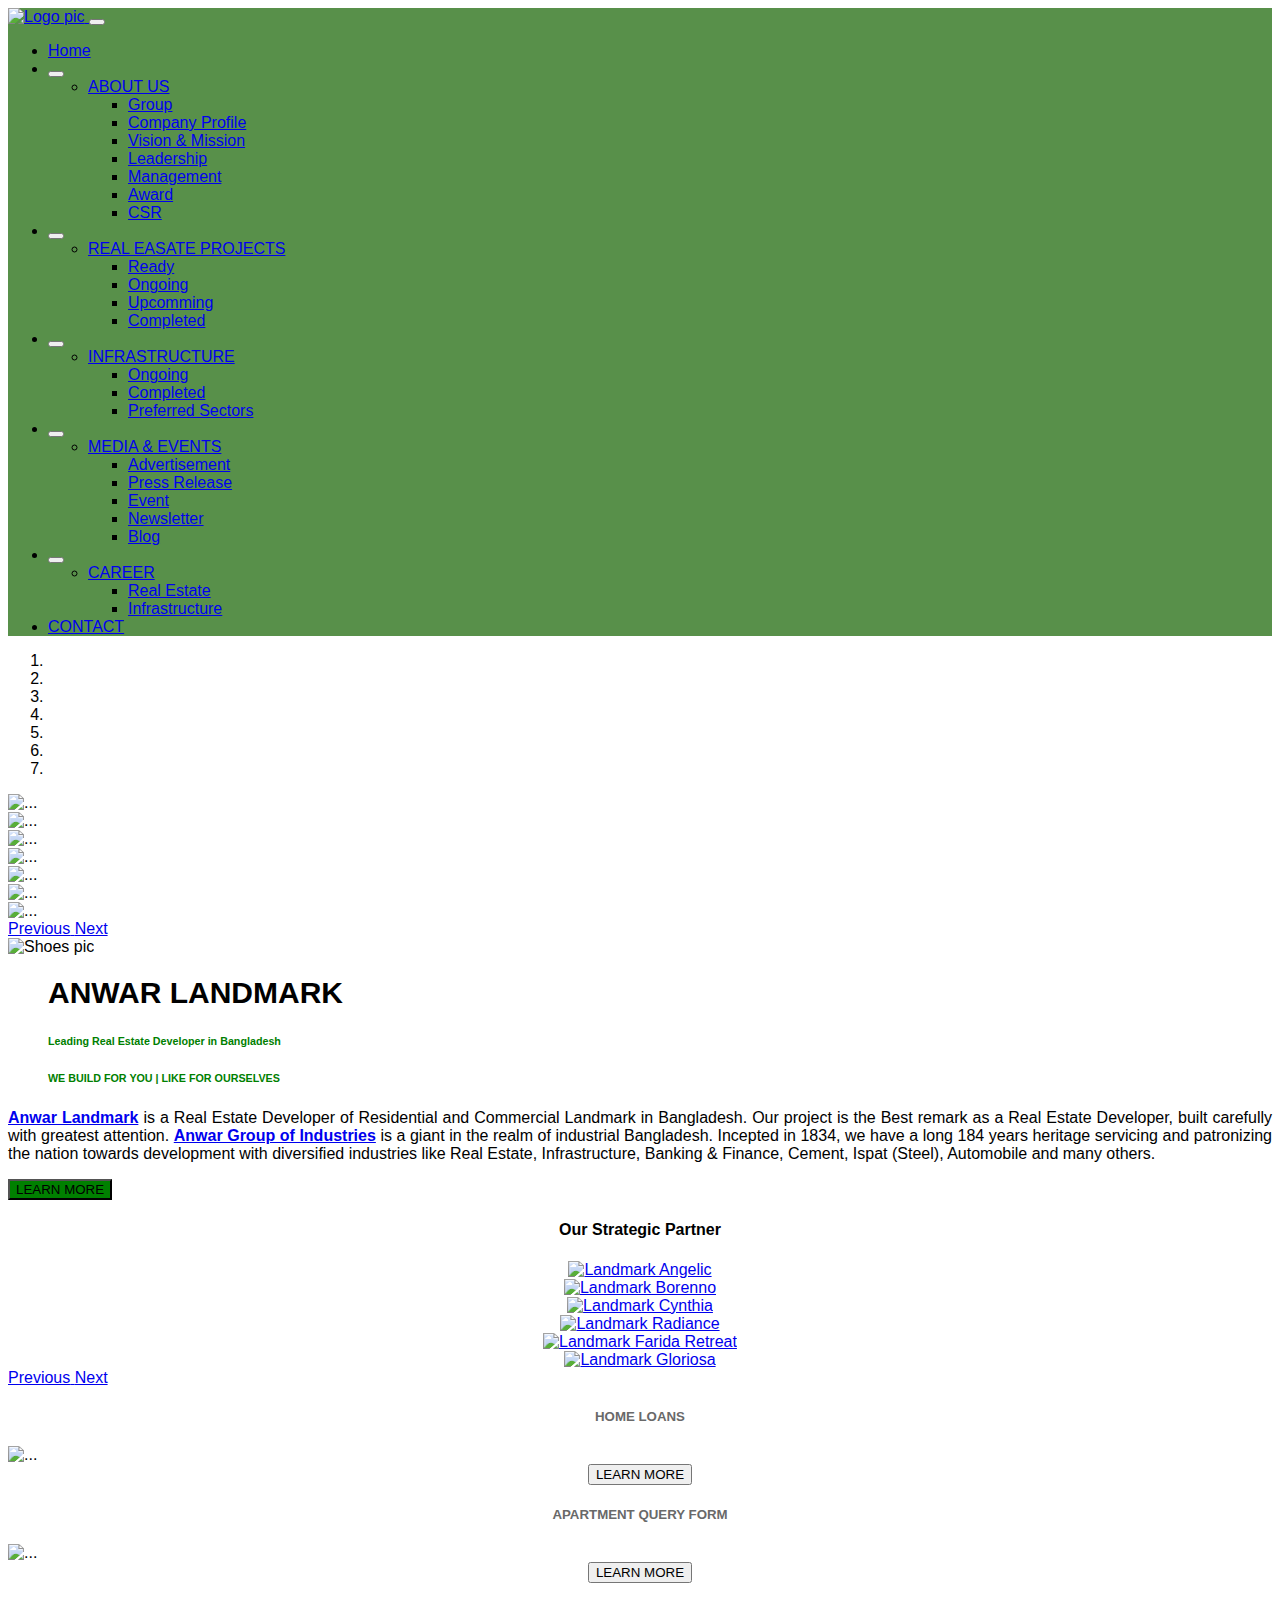
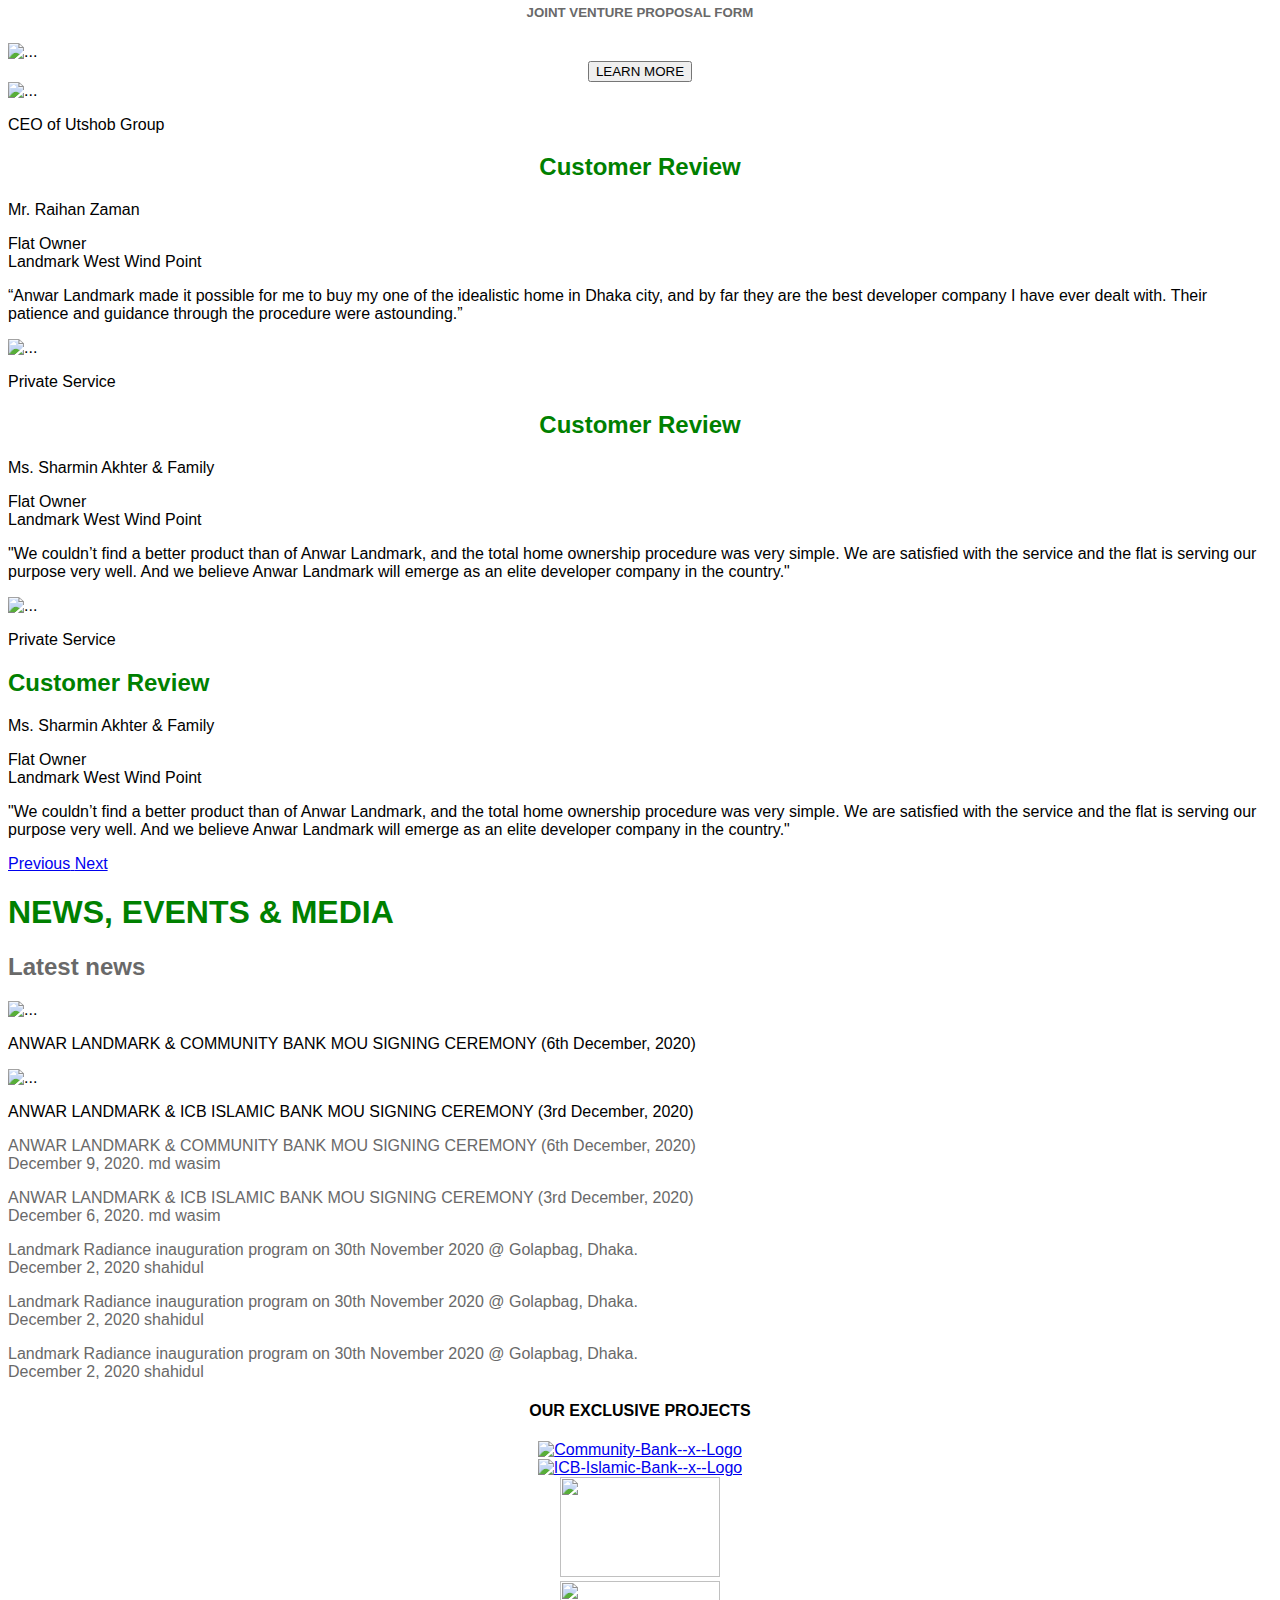
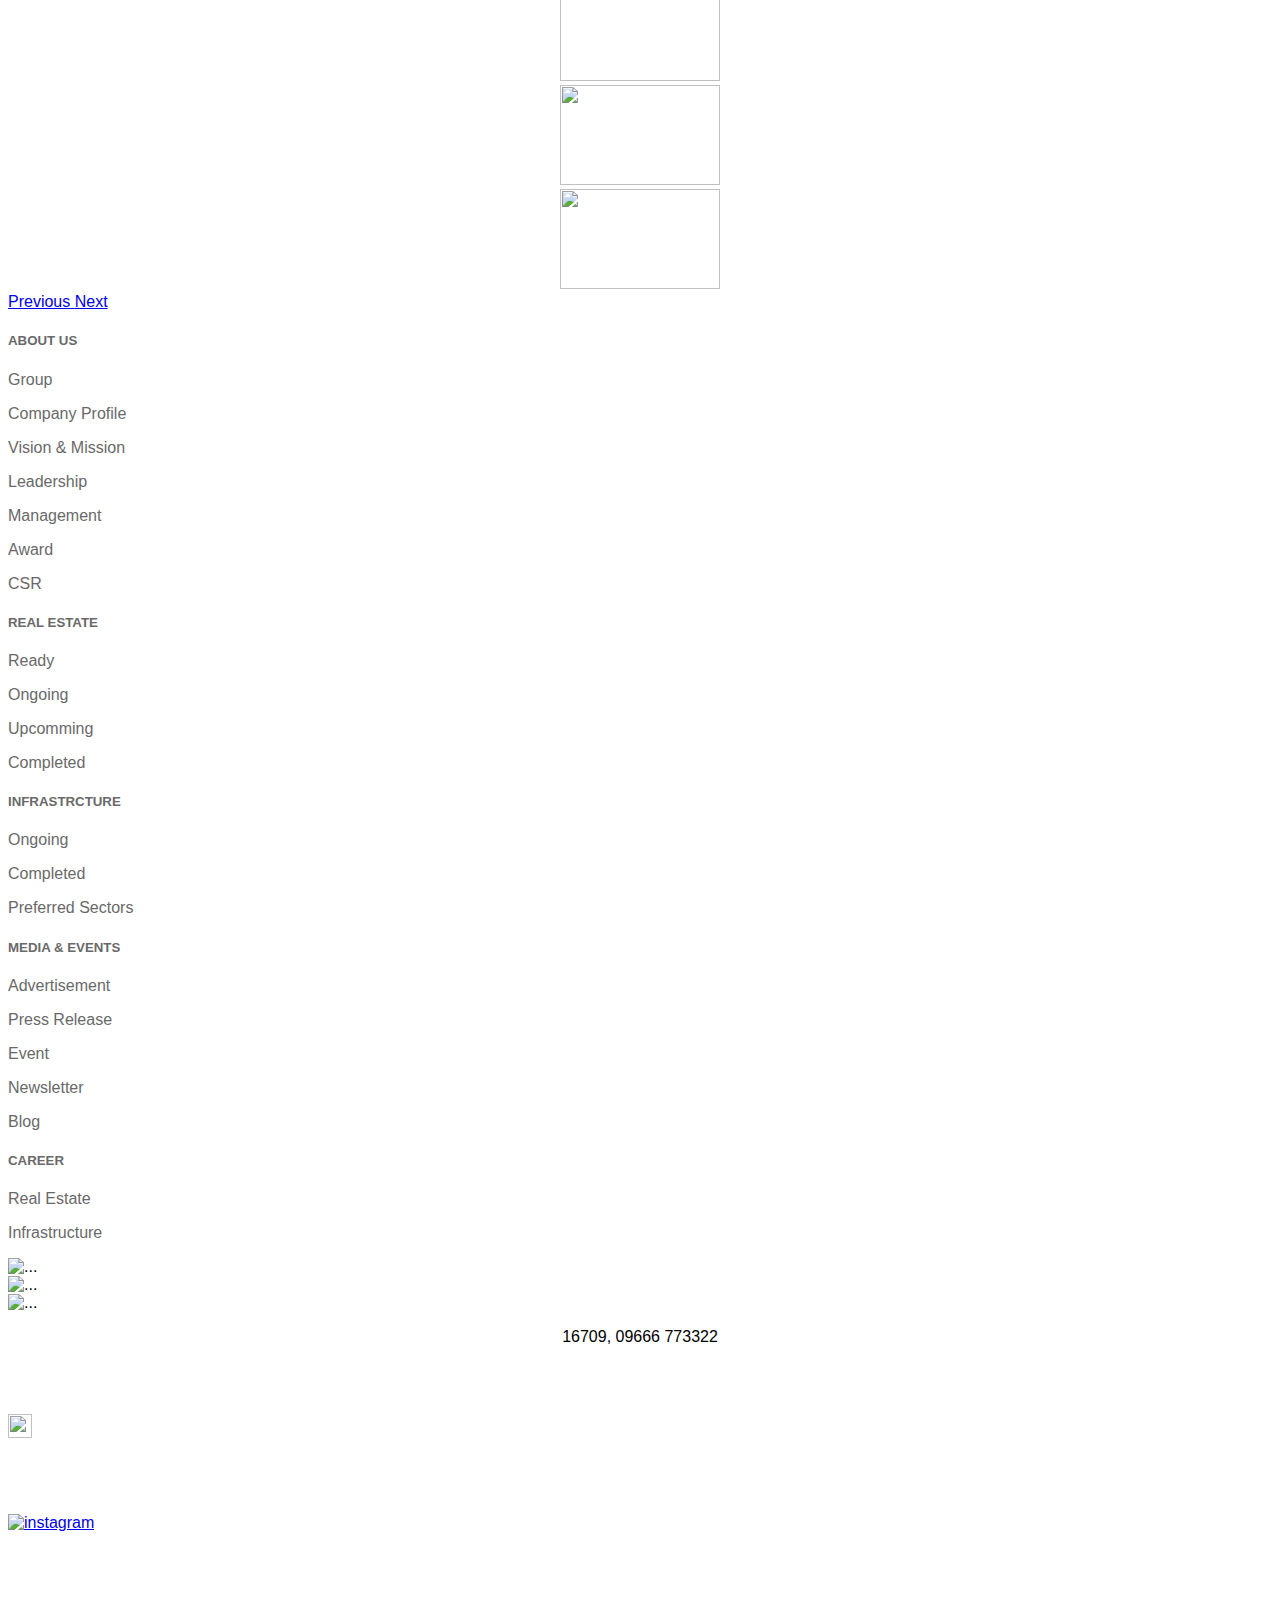
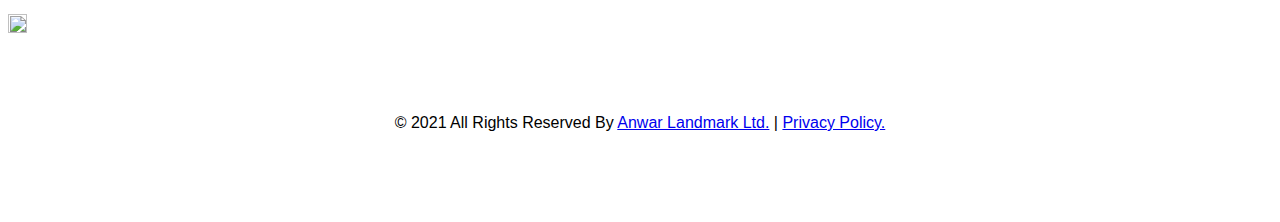
==== commit 1425c481: "add background image" ====
--- a/Index.html
+++ b/Index.html
@@ -230,7 +230,7 @@
         </a>
 
     </div>
-    <section class="container">
+    <section class="container Experience-area mt-5">
         <div class="row d-flex align-items-center justify-content-center p-5">
             <div class="col-md-5">
                 <img class="d-block w-100"
@@ -260,7 +260,7 @@
         </div>
 
     </section>
-    <section class="container">
+    <section class="container Experience-area mt-5">
         <div class="vc_column-inner vc_custom_1564914783452">
             <div class="wpb_wrapper m-5">
                 <h4 style="text-align: center ; font-weight: bold " class="vc_custom_heading vc_custom_1573028375706">
@@ -341,7 +341,7 @@
 
     </section>
 
-    <section class="container mt-5">
+    <section class="container Experience-area mt-5">
 
         <div class="row row-cols-1 row-cols-md-3 g-4">
             <div class="col">
@@ -389,7 +389,7 @@
 
     </section>
 
-    <section class="container mt-5 shadow">
+    <section class="container Experience-area mt-5 shadow">
         <div id="carouselExampleControls" class="carousel slide" data-bs-ride="carousel">
             <div class="carousel-inner">
                 <div class="carousel-item active">
@@ -510,7 +510,7 @@
         </div>
 
     </section>
-    <section class="container mt-5">
+    <section class="container Experience-area mt-5">
         <h1 style="color: green;">NEWS, EVENTS & MEDIA</h1>
         <div class="row d-flex align-items-center justify-content-center">
             <h2 style="color: dimgrey;">Latest news</h2>
@@ -582,7 +582,7 @@
 
     </section>
 
-    <div class="vc_column-inner vc_custom_1564914783452 container mt-5">
+    <div class="vc_column-inner vc_custom_1564914783452 container Experience-area mt-5">
         <div class="wpb_wrapper m-5">
             <h4 style="text-align: center ; font-weight: bold " class="vc_custom_heading vc_custom_1573028375706">
                 OUR EXCLUSIVE PROJECTS
@@ -664,7 +664,7 @@
 
     </div>
 
-    <section class="container mt-5">
+    <section class="container Experience-area1 mt-5">
 
         <div class="row row-cols-1 row-cols-md-5 g-4" style="color: dimgrey;">
             <div class="col">
@@ -741,7 +741,7 @@
 
 
 
-    <div class="row d-flex align-items-center justify-content-center p-5 mr-5 pr-5">
+    <div class="row d-flex align-items-center justify-content-center p-5 mr-5 mt-5 pr-5">
         <div class="col-md-4 mt-9">
             <div class="card m-7 mt-3 shadow">
                 <div class="row g-0">
@@ -775,7 +775,7 @@
         <div class="col-md-3 mt-3 d-flex align-items-center justify-content-center">
             <div class="card-body shadow">
 
-                <p class="card-text" style="text-align: center;"> 16709, 09666 773322</p>
+                <p class="card-text d-flex align-items-center justify-content-center" style="text-align: center; height: 70px"> 16709, 09666 773322</p>
 
 
             </div>
@@ -786,19 +786,19 @@
         <div class="col-md-4 mt-9">
             <div class="card m-7 mt-3 shadow">
                 <div class="row g-0">
-                    <div class="col-md-4 d-flex align-items-center justify-content-center">
+                    <div class="col-md-4 d-flex align-items-center justify-content-center" style="height: 100px;">
                         <a href="https://www.google.com/maps/place/Anwar+Landmark/@23.7270218,90.41735,17z/data=!4m5!3m4!1s0x0:0x48bd7d43dc18b91f!8m2!3d23.7270218!4d90.4195387?hl=en&authuser=1" class="vc_icon_element-link22" target="_blank">
                             <img src="https://www.anwarlandmark.com/wp-content/uploads/2020/10/google-maps.png" width="24" height="24">
                             </a>
                     </div>
-                    <div class="col-md-4 d-flex align-items-center justify-content-center">
+                    <div class="col-md-4 d-flex align-items-center justify-content-center" style="height: 100px;">
                         <a href="https://www.instagram.com/alml_bd/" class="vc_icon_element-link2" target="_blank">
                             <img src="https://www.anwarlandmark.com/wp-content/uploads/2020/06/instagram-icon.png"
                                 alt="instagram" width="16" height="16">
                         </a>
 
                     </div>
-                    <div class="col-md-4 d-flex align-items-center justify-content-center">
+                    <div class="col-md-4 d-flex align-items-center justify-content-center" style="height: 100px;">
 
                         <a href="https://www.linkedin.com/company/anwardlandmarkltd/" class="vc_icon_element-link22"
                             target="_blank">
@@ -825,11 +825,11 @@
 
 
 
-    <section class="container mt-5" style="text-align: center;">
+    <section class="container mt-5 shadow d-flex align-items-center justify-content-center " style="text-align: center; height: 100px">
         <div class="vc_row-full-width vc_clearfix"></div>
 
         <footer id="colophon" class="site-footer">
-            <div class="site-info">
+            <div class="site-info" style="height: auto;">
                 &copy; 2021 All Rights Reserved By
                 <a class="site-name" href="https://www.anwarlandmark.com/" rel="home">Anwar Landmark Ltd.</a>
                 | <a href="https://www.anwarlandmark.com/privacy-policy/" class="imprint">
--- a/css/style.css
+++ b/css/style.css
@@ -15,8 +15,16 @@
 
 }
 .Experience-area{
-    height: 500px;
-    background-image: url("Image/top-banner.png");
+    /* height: 500px; */
+    /* background-color: ; */
+    background-image: url("https://www.anwarlandmark.com/wp-content/uploads/2019/05/background.png?id=64");
     background-repeat: no-repeat;
     background-position: left;
-}+}
+.Experience-area1{
+    /* height: 500px; */
+    /* background-color: ; */
+    background-image: url("https://www.anwarlandmark.com/wp-content/uploads/2019/05/footermenubg.png?id=172");
+    background-repeat: no-repeat;
+    background-position: right;
+}
